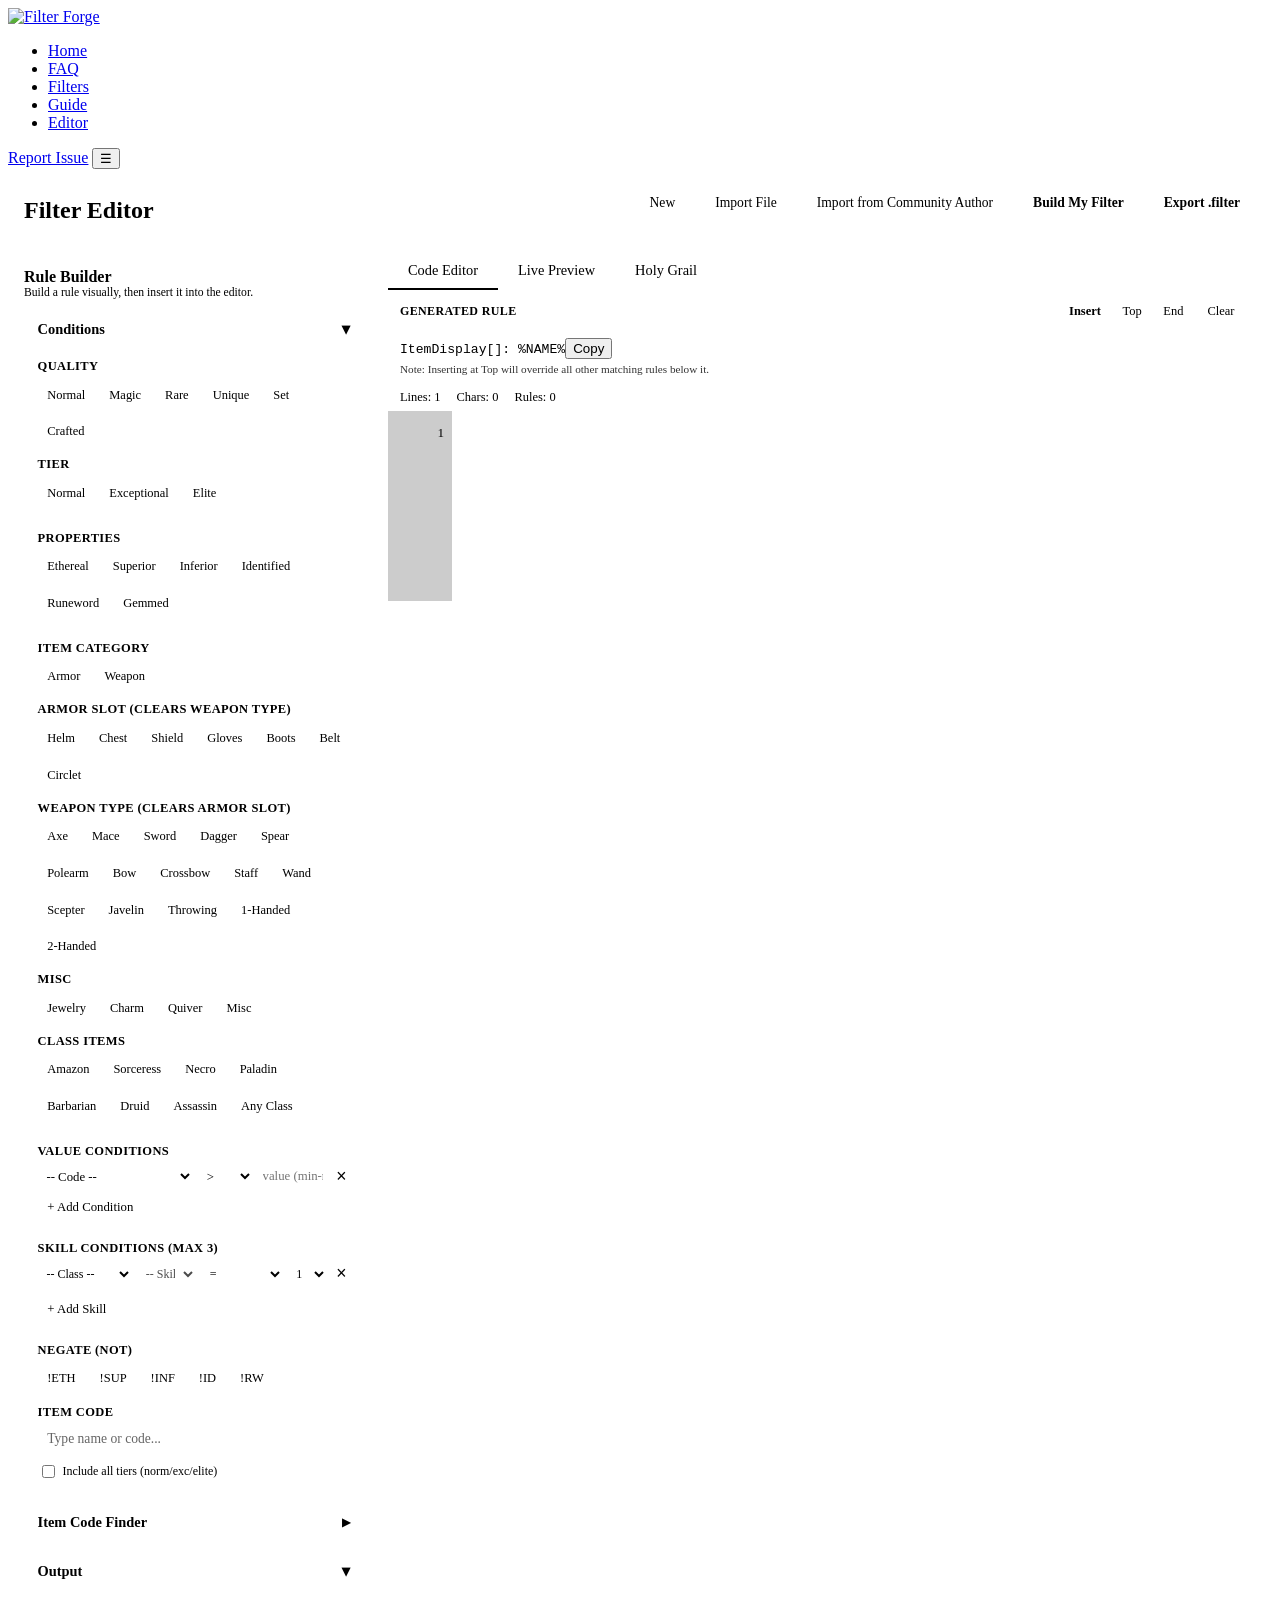
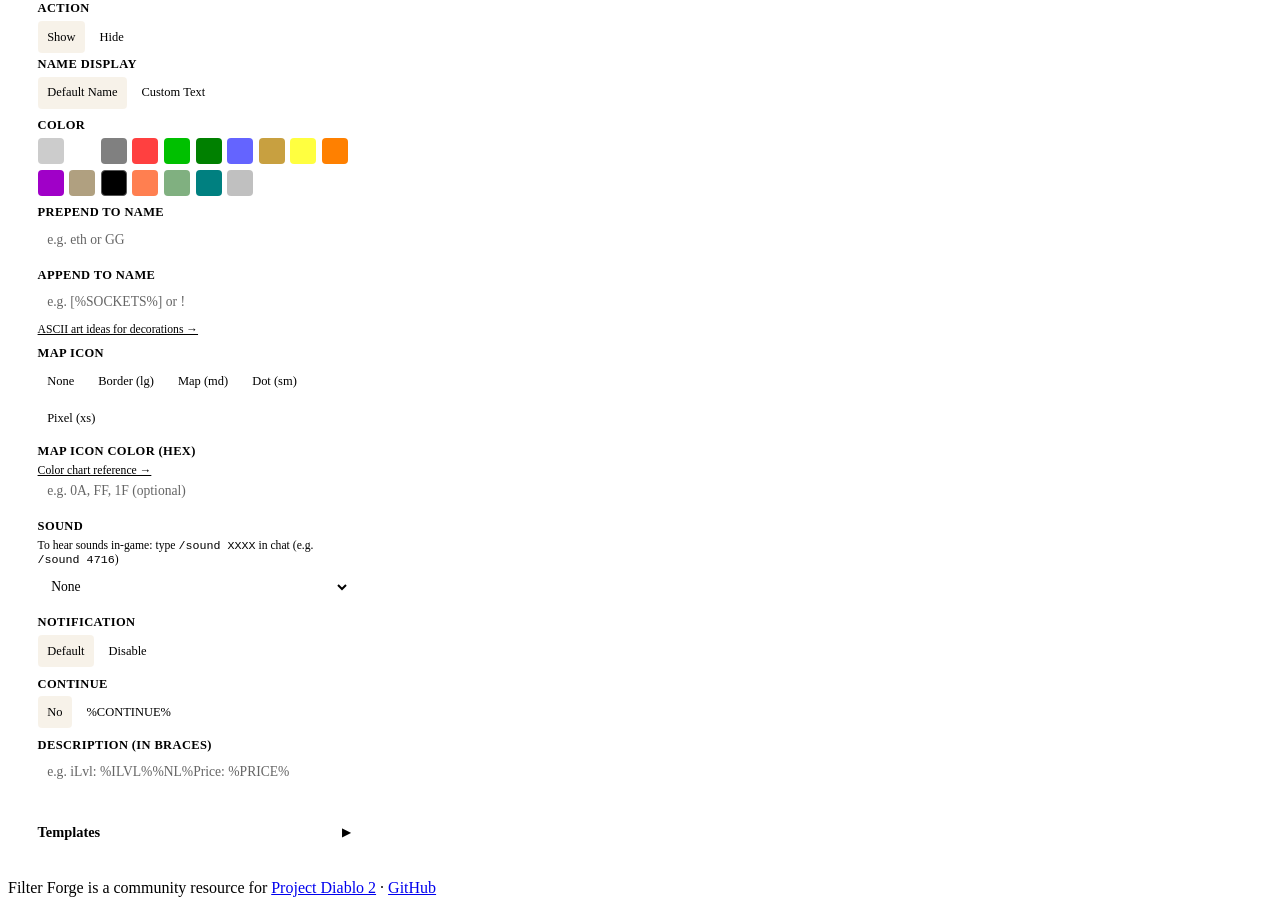
==== editor.html @ ace62c48 "docs: note that PoE sound names are intentional PD2 borrowed these sounds from PoE and the community" ====
<!DOCTYPE html>
<html lang="en">
<head>
  <meta charset="UTF-8">
  <!-- Google tag (gtag.js) -->
  <script async src="https://www.googletagmanager.com/gtag/js?id=G-MFHSCHGQ9Y"></script>
  <script>
    window.dataLayer = window.dataLayer || [];
    function gtag(){dataLayer.push(arguments);}
    gtag('js', new Date());
    gtag('config', 'G-MFHSCHGQ9Y');
  </script>
  <link rel="icon" href="favicon.ico" type="image/x-icon">
  <meta name="viewport" content="width=device-width, initial-scale=1.0">
  <title>Filter Editor — Filter Forge</title>
  <meta name="description" content="Create and edit Project Diablo 2 item filters with a visual rule builder, live preview, and code editor.">
  <meta property="og:title" content="Filter Editor — Filter Forge">
  <meta property="og:description" content="Build and customize PD2 loot filters with a visual editor.">
  <link rel="stylesheet" href="css/main.css">
  <link rel="stylesheet" href="css/editor.css">
</head>
<body>
  <nav class="nav">
    <a href="index.html" class="nav-logo"><img src="logo-nav.png" alt="Filter Forge" class="nav-logo-img"></a>
    <ul class="nav-links" id="nav-links">
      <li><a href="index.html">Home</a></li>
      <li><a href="faq.html">FAQ</a></li>
      <li><a href="filters.html">Filters</a></li>
      <li><a href="guide.html">Guide</a></li>
      <li><a href="editor.html" class="active">Editor</a></li>
    </ul>
    <a href="https://github.com/Maaaaaarrk/FilterForge/issues" target="_blank" rel="noopener" class="nav-issue-btn" title="Report an issue">Report Issue</a>
    <button class="nav-hamburger" aria-label="Toggle navigation" aria-controls="nav-links" aria-expanded="false">&#9776;</button>
  </nav>

  <main class="main-content">
    <div class="editor-container">

      <!-- Top toolbar -->
      <div class="editor-toolbar">
        <div class="toolbar-left">
          <h1>Filter Editor</h1>
        </div>
        <div class="toolbar-right">
          <button class="btn btn-secondary" id="btn-new" title="New filter">New</button>
          <button class="btn btn-secondary" id="btn-import" title="Import .filter or .txt file from disk">Import File</button>
          <button class="btn btn-secondary" id="btn-import-author" title="Import from a community filter author">Import from Community Author</button>
          <button class="btn btn-accent" id="btn-wizard" title="Answer questions to build a custom filter">Build My Filter</button>
          <button class="btn btn-primary" id="btn-export" title="Download as .filter file">Export .filter</button>
          <input type="file" id="file-import" accept=".filter,.txt" style="display:none">
        </div>
      </div>

      <!-- Import from Author modal -->
      <div class="modal-overlay" id="author-modal" style="display:none">
        <div class="modal" role="dialog" aria-modal="true" aria-labelledby="author-modal-title">
          <div class="modal-header">
            <h2 id="author-modal-title">Import from Community Author</h2>
            <button class="btn-icon modal-close" id="author-modal-close" aria-label="Close">&times;</button>
          </div>
          <div class="modal-body">
            <p class="text-muted mb-2">Select an author, then choose a .filter file from their repository.</p>

            <!-- Step 1: Author list -->
            <div id="author-step-1">
              <div class="author-list" id="author-list">
                <p class="text-muted text-center">Loading filter authors...</p>
              </div>
            </div>

            <!-- Step 2: File list -->
            <div id="author-step-2" style="display:none">
              <button class="btn btn-small mb-2" id="author-back">&larr; Back to authors</button>
              <h3 id="author-selected-name" class="mb-1"></h3>
              <div class="filter-file-list" id="filter-file-list">
                <p class="text-muted text-center">Loading .filter files...</p>
              </div>
            </div>

            <!-- Step 3: Loading/confirm -->
            <div id="author-step-3" style="display:none">
              <div class="text-center" style="padding:2rem 0">
                <p id="author-loading-msg">Downloading filter...</p>
                <p id="author-error-msg" style="display:none;color:#ff4040">Failed to download filter. Please try again.</p>
              </div>
            </div>
          </div>
        </div>
      </div>

      <!-- Build My Filter wizard modal -->
      <div class="modal-overlay" id="wizard-modal" style="display:none">
        <div class="modal modal-wide" role="dialog" aria-modal="true" aria-labelledby="wizard-modal-title">
          <div class="modal-header">
            <h2 id="wizard-modal-title">Build My Filter</h2>
            <button class="btn-icon modal-close" id="wizard-modal-close" aria-label="Close">&times;</button>
          </div>
          <div class="modal-body">
            <!-- Progress bar -->
            <div class="wizard-progress">
              <div class="wizard-progress-bar" id="wizard-progress-bar" style="width:0%"></div>
            </div>
            <div class="wizard-step-label" id="wizard-step-label">Step 1 of 10</div>

            <!-- Step 1: Class -->
            <div class="wizard-step" id="wiz-step-1">
              <h3>What class are you playing?</h3>
              <p class="text-muted">This adds class-specific items, weapons, and set pieces to your filter at higher strictness levels. <strong>You don't have to pick one</strong> — press Next to continue if you don't need class-specific enrichment. <strong>Select all that apply.</strong></p>
              <div class="wizard-options" data-wiz="class" data-multi="true">
                <button class="wizard-opt" data-value="amazon">Amazon</button>
                <button class="wizard-opt" data-value="sorceress">Sorceress</button>
                <button class="wizard-opt" data-value="necromancer">Necromancer</button>
                <button class="wizard-opt" data-value="paladin">Paladin</button>
                <button class="wizard-opt" data-value="barbarian">Barbarian</button>
                <button class="wizard-opt" data-value="druid">Druid</button>
                <button class="wizard-opt" data-value="assassin">Assassin</button>
              </div>
            </div>

            <!-- Step 2: Filter Strictness -->
            <div class="wizard-step" id="wiz-step-2" style="display:none">
              <h3>About Filter Levels</h3>
              <p class="text-muted">Your filter includes <strong>4 strictness levels</strong> you can switch between in-game using the filter level hotkey. No selection needed here — just press Next to continue.</p>
              <div class="mt-2 mb-2" style="line-height:1.7">
                <p><strong>Level 1 — Relaxed:</strong> Shows almost everything. Good for new characters and early leveling.</p>
                <p><strong>Level 2 — Normal:</strong> Hides low gold, junk white/magic items, scrolls, and keys. The default for most gameplay.</p>
                <p><strong>Level 3 — Strict:</strong> Hides exceptional whites, low-tier uniques/sets, and most rares. For experienced players farming specific content.</p>
                <p><strong>Level 4 — Very Strict:</strong> Only shows high-value items. Hides nearly all non-elite gear. For endgame map farming.</p>
                <p class="text-muted mt-1"><em>Note: All runes are always shown regardless of filter level.</em></p>
              </div>
            </div>

            <!-- Step 3: Notifications -->
            <div class="wizard-step" id="wiz-step-3" style="display:none">
              <h3>How do you want to be notified about drops?</h3>
              <p class="text-muted">Choose a notification level. Higher levels add more visual indicators for valuable items.</p>
              <div class="wizard-options" data-wiz="notifications" data-multi="false">
                <button class="wizard-opt" data-value="none">
                  <strong>None</strong>
                  <span>No map icons, no sounds — items just show on the ground with text only</span>
                </button>
                <button class="wizard-opt" data-value="minimal">
                  <strong>Minimal</strong>
                  <span>Small minimap dots (minimap dots) on valuable items — no sounds</span>
                </button>
                <button class="wizard-opt" data-value="standard">
                  <strong>Standard</strong>
                  <span>Map icons (minimap icons) on good drops + dots on lesser items — no sounds</span>
                </button>
                <button class="wizard-opt" data-value="full">
                  <strong>Full</strong>
                  <span>All notifications — map icons + drop sounds on important items. Includes minimap dots on lesser items.</span>
                </button>
                <button class="wizard-opt" data-value="max">
                  <strong>Maximum</strong>
                  <span>Large bordered minimap icons (large minimap borders) + sounds on top drops, map icons on mid drops, dots on everything else</span>
                </button>
              </div>
            </div>

            <!-- Step 4: Color Profile -->
            <div class="wizard-step" id="wiz-step-4" style="display:none">
              <h3>Choose a color theme</h3>
              <p class="text-muted">Sets the color palette used for runes, item highlights, and decorations.</p>
              <div class="wizard-options" data-wiz="colorprofile" data-multi="false">
                <button class="wizard-opt" data-value="default">
                  <strong>Default (Gold &amp; Orange)</strong>
                  <span>Classic PD2 style — most community filters use this</span>
                  <span class="wiz-color-example"><span style="color:#ff8000">&gt;&gt;&gt; Ber Rune &lt;&lt;&lt;</span> &nbsp; <span style="color:#ff8000">&gt;&gt; Ist Rune &lt;&lt;</span> &nbsp; <span style="color:#008000">Lem</span></span>
                </button>
                <button class="wizard-opt" data-value="fire">
                  <strong>Fire</strong>
                  <span>Hot tones — red highs, orange mids</span>
                  <span class="wiz-color-example"><span style="color:#ff4040">&gt;&gt;&gt; Ber Rune &lt;&lt;&lt;</span> &nbsp; <span style="color:#ff8000">&gt;&gt; Ist Rune &lt;&lt;</span> &nbsp; <span style="color:#ff8000">Lem</span></span>
                </button>
                <button class="wizard-opt" data-value="water">
                  <strong>Water</strong>
                  <span>Cool tones — purple highs, blue mids</span>
                  <span class="wiz-color-example"><span style="color:#a000c8">&gt;&gt;&gt; Ber Rune &lt;&lt;&lt;</span> &nbsp; <span style="color:#6464ff">&gt;&gt; Ist Rune &lt;&lt;</span> &nbsp; <span style="color:#008080">Lem</span></span>
                </button>
                <button class="wizard-opt" data-value="earth">
                  <strong>Earth</strong>
                  <span>Natural tones — dark green highs, tan mids</span>
                  <span class="wiz-color-example"><span style="color:#008000">&gt;&gt;&gt; Ber Rune &lt;&lt;&lt;</span> &nbsp; <span style="color:#b0a080">&gt;&gt; Ist Rune &lt;&lt;</span> &nbsp; <span style="color:#b0a080">Lem</span></span>
                </button>
                <button class="wizard-opt" data-value="rainbow">
                  <strong>Rainbow</strong>
                  <span>Each decoration character gets a different color</span>
                  <span class="wiz-color-example"><span style="color:#ff4040">&gt;</span><span style="color:#ff8000">&gt;</span><span style="color:#ffff40">&gt;</span> <span style="color:#ff8000">Ber Rune</span> <span style="color:#6464ff">&lt;</span><span style="color:#a000c8">&lt;</span><span style="color:#ff4040">&lt;</span></span>
                </button>
                <button class="wizard-opt" data-value="clean">
                  <strong>Clean (No Extra Colors)</strong>
                  <span>Minimal color overrides — similar to default with uniform rune colors</span>
                  <span class="wiz-color-example"><span style="color:#ff8000">&gt;&gt;&gt; Ber Rune &lt;&lt;&lt;</span> &nbsp; <span style="color:#ff8000">&gt;&gt; Ist Rune &lt;&lt;</span> &nbsp; <span style="color:#ff8000">Lem</span></span>
                </button>
              </div>
            </div>

            <!-- Step 5: Decoration Style -->
            <div class="wizard-step" id="wiz-step-5" style="display:none">
              <h3>Decoration style for valuable items</h3>
              <p class="text-muted">How should high-value items be decorated on the ground?</p>
              <div class="wizard-options" data-wiz="decoration" data-multi="false">
                <button class="wizard-opt" data-value="arrows">
                  <strong>Arrows</strong>
                  <span>&gt;&gt;&gt; High Rune &lt;&lt;&lt;  and  &gt;&gt; Mid Rune &lt;&lt;</span>
                </button>
                <button class="wizard-opt" data-value="stars">
                  <strong>Stars</strong>
                  <span>***** High Rune *****  and  *** Mid Rune ***</span>
                </button>
                <button class="wizard-opt" data-value="diamonds">
                  <strong>Diamonds</strong>
                  <span>&lt;&gt; &lt;&gt; &lt;&gt; High Rune &lt;&gt; &lt;&gt; &lt;&gt;  and  &lt;&gt; &lt;&gt; Mid Rune &lt;&gt; &lt;&gt;</span>
                </button>
                <button class="wizard-opt" data-value="pipes">
                  <strong>Pipes</strong>
                  <span>||| High Rune |||  and  || Mid Rune ||</span>
                </button>
                <button class="wizard-opt" data-value="exclaim">
                  <strong>Exclaim</strong>
                  <span>!!! High Rune !!!  and  !! Mid Rune !!</span>
                </button>
                <button class="wizard-opt" data-value="circles">
                  <strong>Circles</strong>
                  <span>oOoOo High Rune oOoOo  and  oOo Mid Rune oOo</span>
                </button>
                <button class="wizard-opt" data-value="dots">
                  <strong>Dots</strong>
                  <span>..... High Rune .....  and  ... Mid Rune ...</span>
                </button>
                <button class="wizard-opt" data-value="crosses">
                  <strong>Crosses</strong>
                  <span>xXxXx High Rune xXxXx  and  xXx Mid Rune xXx</span>
                </button>
                <button class="wizard-opt" data-value="middot">
                  <strong>Middle Dots</strong>
                  <span>&middot;&middot;&middot;&middot;&middot; High Rune &middot;&middot;&middot;&middot;&middot;  and  &middot;&middot;&middot; Mid Rune &middot;&middot;&middot;</span>
                </button>
                <button class="wizard-opt" data-value="none">
                  <strong>None</strong>
                  <span>No decorations — just the item name with colors</span>
                </button>
              </div>
            </div>

            <!-- Step 6: Display extras -->
            <div class="wizard-step" id="wiz-step-6" style="display:none">
              <h3>What extra info should items show?</h3>
              <p class="text-muted">Additional details appended to item names or shown in descriptions. <strong>Select all that apply.</strong></p>
              <div class="wizard-options" data-wiz="extras" data-multi="true">
                <button class="wizard-opt" data-value="sockets">
                  <strong>Socket Count</strong>
                  <span>Show [4] next to socketable items</span>
                </button>
                <button class="wizard-opt" data-value="ilvl">
                  <strong>Item Level</strong>
                  <span>Show iLvl in item descriptions</span>
                </button>
                <button class="wizard-opt" data-value="price">
                  <strong>Vendor Price</strong>
                  <span>Show gold sell value in descriptions</span>
                </button>
                <button class="wizard-opt" data-value="crafting">
                  <strong>Crafting Info</strong>
                  <span>Show crafted ALVL on magic items</span>
                </button>
                <button class="wizard-opt" data-value="eth">
                  <strong>Ethereal Tag</strong>
                  <span>Show [ETH] on ethereal items</span>
                </button>
                <button class="wizard-opt" data-value="shortnames">
                  <strong>Class Item Short Names</strong>
                  <span>Rename unid class items on ground (e.g. "Nec Head", "Sorc Orb") at strict levels</span>
                </button>
                <button class="wizard-opt" data-value="charmshort">
                  <strong>Charm Short Names</strong>
                  <span>Show charms as GC, LC, SC instead of Grand Charm, Large Charm, Small Charm</span>
                </button>
                <button class="wizard-opt" data-value="uniquenames">
                  <strong>Reveal Unique Names</strong>
                  <span>Show what unidentified uniques and sets identify as (e.g. Diadem &rarr; "Griffon's Eye")</span>
                </button>
                <button class="wizard-opt" data-value="staffmods">
                  <strong>Show Staffmods</strong>
                  <span>Display skill names on white items (e.g. "+3 Tornado", "+3 BO"). At strict levels, only top skills shown.</span>
                </button>
                <button class="wizard-opt" data-value="wpnspeed">
                  <strong>Weapon Base Speed</strong>
                  <span>Show base speed and range in weapon descriptions (e.g. "Base Speed: -10 || Range: +3") (excludes wands and orbs)</span>
                </button>
              </div>
            </div>

            <!-- Step 7: Runeword bases -->
            <div class="wizard-step" id="wiz-step-7" style="display:none">
              <h3>Highlight runeword bases?</h3>
              <p class="text-muted">Runeword bases are non-magic items with the right socket count for popular runewords.</p>
              <div class="wizard-options" data-wiz="rwbases" data-multi="false">
                <button class="wizard-opt" data-value="all">
                  <strong>Yes — Show All Good Bases</strong>
                  <span>Highlight elite bases with useful socket counts (4os armor, 5os weapons, etc.)</span>
                </button>
                <button class="wizard-opt" data-value="eth">
                  <strong>Ethereal Bases Only</strong>
                  <span>Only highlight bases that are also ethereal (best for mercs/Fortitude)</span>
                </button>
                <button class="wizard-opt" data-value="none">
                  <strong>No — Skip This</strong>
                  <span>Don't add special runeword base highlighting</span>
                </button>
              </div>
            </div>

            <!-- Step 8: Gold & Potions -->
            <div class="wizard-step" id="wiz-step-8" style="display:none">
              <h3>What about gold, potions, and consumables?</h3>
              <p class="text-muted">These settings control clutter from common drops. <strong>Select all that apply.</strong></p>
              <div class="wizard-options" data-wiz="consumables" data-multi="true">
                <button class="wizard-opt" data-value="hidegold">
                  <strong>Hide Low Gold</strong>
                  <span>Hide gold piles under a threshold based on strictness</span>
                </button>
                <button class="wizard-opt" data-value="hidekeys">
                  <strong>Hide Keys</strong>
                  <span>Keys are cheap — hide them to reduce clutter</span>
                </button>
                <button class="wizard-opt" data-value="hidescrolls">
                  <strong>Hide TP/ID Scrolls</strong>
                  <span>You can buy these from vendors</span>
                </button>
                <button class="wizard-opt" data-value="hidepots">
                  <strong>Hide Small Potions</strong>
                  <span>Hide minor/light healing and mana potions</span>
                </button>
                <button class="wizard-opt" data-value="hideallhp">
                  <strong>Hide ALL Health Potions</strong>
                  <span>Hide all HP potions including Super Healing — only show rejuvs</span>
                </button>
                <button class="wizard-opt" data-value="hideallmp">
                  <strong>Hide ALL Mana Potions</strong>
                  <span>Hide all MP potions including Super Mana — only show rejuvs</span>
                </button>
              </div>
            </div>

            <!-- Step 9: Tooltips & Recipes -->
            <div class="wizard-step" id="wiz-step-9" style="display:none">
              <h3>Item tooltips and recipes?</h3>
              <p class="text-muted">Add useful info to item descriptions when you hover over them. <strong>Select all that apply.</strong></p>
              <div class="wizard-options" data-wiz="tooltips" data-multi="true">
                <button class="wizard-opt" data-value="socketrecipe">
                  <strong>Socket Cube Recipes</strong>
                  <span>Show how to add sockets via cube (Ral+Thul+gem) on unsocketed bases</span>
                </button>
                <button class="wizard-opt" data-value="sellvalue">
                  <strong>Sell Value Highlight</strong>
                  <span>Mark items worth selling to vendors with a $ tag (35k+ gold)</span>
                </button>
                <button class="wizard-opt" data-value="upgraderecipe">
                  <strong>Upgrade Recipes</strong>
                  <span>Show cube upgrade recipes on identified uniques, sets, and rares</span>
                </button>
                <button class="wizard-opt" data-value="imbue">
                  <strong>Imbue / Slam Suggestions</strong>
                  <span>Suggest imbuing or slamming good ethereal white bases</span>
                </button>
              </div>
            </div>

            <!-- Step 10: Confirm -->
            <div class="wizard-step" id="wiz-step-10" style="display:none">
              <h3>Ready to build your filter!</h3>
              <p class="text-muted">Here's a summary of your choices:</p>
              <div class="wizard-summary" id="wizard-summary"></div>
              <p class="text-muted mt-2">Click <strong>Build Filter</strong> to generate your custom filter and load it into the editor.</p>
            </div>

            <!-- Navigation -->
            <div class="wizard-nav">
              <button class="btn btn-secondary" id="wiz-prev" style="visibility:hidden">&larr; Back</button>
              <button class="btn btn-primary" id="wiz-next">Next &rarr;</button>
            </div>
          </div>
        </div>
      </div>

      <!-- Main editor layout: sidebar + code + preview -->
      <div class="editor-layout">

        <!-- Left: Rule Builder panel -->
        <aside class="editor-sidebar" id="editor-sidebar" aria-label="Rule Builder">
          <div class="sidebar-section">
            <h3>Rule Builder</h3>
            <p class="text-muted builder-hint" style="margin-bottom:0.75rem;">Build a rule visually, then insert it into the editor.</p>

            <!-- Conditions -->
            <div class="builder-group">
              <div class="builder-group-header" data-toggle="conditions-panel">
                <span>Conditions</span>
                <span class="chevron" aria-hidden="true">&#9654;</span>
              </div>
              <div class="builder-panel" id="conditions-panel">

                <label class="builder-label">Quality</label>
                <div class="chip-group" data-field="quality">
                  <button class="chip" data-value="NMAG">Normal</button>
                  <button class="chip" data-value="MAG">Magic</button>
                  <button class="chip" data-value="RARE">Rare</button>
                  <button class="chip" data-value="UNI">Unique</button>
                  <button class="chip" data-value="SET">Set</button>
                  <button class="chip" data-value="CRAFT">Crafted</button>
                </div>

                <label class="builder-label">Tier</label>
                <div class="chip-group" data-field="tier" data-multi="true">
                  <button class="chip" data-value="NORM">Normal</button>
                  <button class="chip" data-value="EXC">Exceptional</button>
                  <button class="chip" data-value="ELT">Elite</button>
                </div>

                <hr class="builder-divider">
                <label class="builder-label">Properties</label>
                <div class="chip-group" data-field="properties" data-multi="true">
                  <button class="chip" data-value="ETH">Ethereal</button>
                  <button class="chip" data-value="SUP">Superior</button>
                  <button class="chip" data-value="INF">Inferior</button>
                  <button class="chip" data-value="ID">Identified</button>
                  <button class="chip" data-value="RW">Runeword</button>
                  <button class="chip" data-value="GEMMED">Gemmed</button>
                </div>

                <hr class="builder-divider">
                <label class="builder-label">Item Category</label>
                <div class="chip-group" data-field="itemcat" data-multi="true">
                  <button class="chip" data-value="ARMOR">Armor</button>
                  <button class="chip" data-value="WEAPON">Weapon</button>
                </div>

                <label class="builder-label">Armor Slot<span class="text-muted"> (clears weapon type)</span></label>
                <div class="chip-group" data-field="equipment">
                  <button class="chip" data-value="HELM">Helm</button>
                  <button class="chip" data-value="CHEST">Chest</button>
                  <button class="chip" data-value="SHIELD">Shield</button>
                  <button class="chip" data-value="GLOVES">Gloves</button>
                  <button class="chip" data-value="BOOTS">Boots</button>
                  <button class="chip" data-value="BELT">Belt</button>
                  <button class="chip" data-value="CIRC">Circlet</button>
                </div>

                <label class="builder-label">Weapon Type<span class="text-muted"> (clears armor slot)</span></label>
                <div class="chip-group" data-field="weapons">
                  <button class="chip" data-value="AXE">Axe</button>
                  <button class="chip" data-value="MACE">Mace</button>
                  <button class="chip" data-value="SWORD">Sword</button>
                  <button class="chip" data-value="DAGGER">Dagger</button>
                  <button class="chip" data-value="SPEAR">Spear</button>
                  <button class="chip" data-value="POLEARM">Polearm</button>
                  <button class="chip" data-value="BOW">Bow</button>
                  <button class="chip" data-value="XBOW">Crossbow</button>
                  <button class="chip" data-value="STAFF">Staff</button>
                  <button class="chip" data-value="WAND">Wand</button>
                  <button class="chip" data-value="SCEPTER">Scepter</button>
                  <button class="chip" data-value="JAV">Javelin</button>
                  <button class="chip" data-value="THROWING">Throwing</button>
                  <button class="chip" data-value="1H">1-Handed</button>
                  <button class="chip" data-value="2H">2-Handed</button>
                </div>

                <label class="builder-label">Misc</label>
                <div class="chip-group" data-field="misc">
                  <button class="chip" data-value="JEWELRY">Jewelry</button>
                  <button class="chip" data-value="CHARM">Charm</button>
                  <button class="chip" data-value="QUIVER">Quiver</button>
                  <button class="chip" data-value="MISC">Misc</button>
                </div>

                <label class="builder-label">Class Items</label>
                <div class="chip-group" data-field="classitems">
                  <button class="chip" data-value="ZON">Amazon</button>
                  <button class="chip" data-value="SOR">Sorceress</button>
                  <button class="chip" data-value="NEC">Necro</button>
                  <button class="chip" data-value="DIN">Paladin</button>
                  <button class="chip" data-value="BAR">Barbarian</button>
                  <button class="chip" data-value="DRU">Druid</button>
                  <button class="chip" data-value="SIN">Assassin</button>
                  <button class="chip" data-value="CLASS">Any Class</button>
                </div>

                <hr class="builder-divider">
                <label class="builder-label">Value Conditions</label>
                <div class="value-conditions" id="value-conditions">
                  <div class="value-row">
                    <select class="value-code" aria-label="Value code">
                      <option value="">-- Code --</option>
                      <optgroup label="Common">
                        <option value="SOCKETS">SOCKETS</option>
                        <option value="DEF">DEF</option>
                        <option value="ED">ED</option>
                        <option value="ILVL">ILVL</option>
                        <option value="CLVL">CLVL</option>
                        <option value="RUNE">RUNE</option>
                        <option value="GOLD">GOLD</option>
                        <option value="PRICE">PRICE</option>
                      </optgroup>
                      <optgroup label="Resistances">
                        <option value="FRES">Fire Res</option>
                        <option value="CRES">Cold Res</option>
                        <option value="LRES">Light Res</option>
                        <option value="PRES">Poison Res</option>
                        <option value="RES">All Res</option>
                      </optgroup>
                      <optgroup label="Stats">
                        <option value="STR">STR</option>
                        <option value="DEX">DEX</option>
                        <option value="LIFE">LIFE</option>
                        <option value="MANA">MANA</option>
                        <option value="FCR">FCR</option>
                        <option value="IAS">IAS</option>
                        <option value="FHR">FHR</option>
                        <option value="FRW">FRW</option>
                        <option value="MFIND">MF</option>
                      </optgroup>
                      <optgroup label="Info">
                        <option value="ALVL">ALVL</option>
                        <option value="QLVL">QLVL</option>
                        <option value="LVLREQ">Lvl Req</option>
                        <option value="MAXSOCKETS">Max Sockets</option>
                        <option value="GEMLEVEL">Gem Level</option>
                        <option value="FILTLVL">Filter Level</option>
                        <option value="DIFF">Difficulty</option>
                        <option value="MAPID">Map ID</option>
                        <option value="MAPTIER">Map Tier</option>
                      </optgroup>
                      <optgroup label="Skills">
                        <option value="ALLSK">All Skills</option>
                      </optgroup>
                    </select>
                    <select class="value-op" aria-label="Comparison operator">
                      <option value=">">&gt;</option>
                      <option value="<">&lt;</option>
                      <option value="=">=</option>
                      <option value="~">~ (between)</option>
                    </select>
                    <input type="text" class="value-val" placeholder="value (min-max for ~)" size="6" aria-label="Condition value">
                    <button class="btn-icon btn-remove-value" title="Remove" aria-label="Remove condition">&times;</button>
                  </div>
                </div>
                <button class="btn btn-small btn-add-value" id="btn-add-value">+ Add Condition</button>

                <hr class="builder-divider">
                <label class="builder-label">Skill Conditions (max 3)</label>
                <div class="skill-conditions" id="skill-conditions">
                  <div class="skill-row">
                    <select class="skill-class" aria-label="Skill class">
                      <option value="">-- Class --</option>
                      <option value="amazon">Amazon</option>
                      <option value="sorceress">Sorceress</option>
                      <option value="necromancer">Necromancer</option>
                      <option value="paladin">Paladin</option>
                      <option value="barbarian">Barbarian</option>
                      <option value="druid">Druid</option>
                      <option value="assassin">Assassin</option>
                    </select>
                    <select class="skill-name" aria-label="Skill name" disabled>
                      <option value="">-- Skill --</option>
                    </select>
                    <select class="skill-op" aria-label="Skill operator">
                      <option value="=">=</option>
                      <option value=">">&gt; (at least)</option>
                      <option value="<">&lt;</option>
                    </select>
                    <select class="skill-level" aria-label="Skill level">
                      <option value="1">1</option>
                      <option value="2">2</option>
                      <option value="3">3</option>
                    </select>
                    <button class="btn-icon btn-remove-skill" title="Remove" aria-label="Remove skill">&times;</button>
                  </div>
                </div>
                <button class="btn btn-small btn-add-skill" id="btn-add-skill">+ Add Skill</button>

                <hr class="builder-divider">
                <label class="builder-label">Negate (NOT)</label>
                <div class="chip-group" data-field="negate" data-multi="true">
                  <button class="chip" data-value="!ETH">!ETH</button>
                  <button class="chip" data-value="!SUP">!SUP</button>
                  <button class="chip" data-value="!INF">!INF</button>
                  <button class="chip" data-value="!ID">!ID</button>
                  <button class="chip" data-value="!RW">!RW</button>
                </div>

                <label class="builder-label" for="item-code-input">Item Code</label>
                <div class="itemcode-input-wrap">
                  <input type="text" class="builder-input" id="item-code-input" placeholder="Type name or code..." maxlength="20" autocomplete="off">
                  <div class="itemcode-dropdown" id="itemcode-dropdown"></div>
                </div>
                <label class="builder-checkbox" for="item-code-alltiers">
                  <input type="checkbox" id="item-code-alltiers"> Include all tiers (norm/exc/elite)
                </label>
              </div>
            </div>

            <!-- Item Code Finder -->
            <div class="builder-group">
              <div class="builder-group-header" data-toggle="itemcode-panel">
                <span>Item Code Finder</span>
                <span class="chevron" aria-hidden="true">&#9654;</span>
              </div>
              <div class="builder-panel" id="itemcode-panel">
                <input type="text" class="builder-input" id="itemcode-search" placeholder="Search by name or code..." aria-label="Search item codes">
                <div class="itemcode-tabs">
                  <button class="itemcode-tab active" data-cat="runes">Runes</button>
                  <button class="itemcode-tab" data-cat="pd2">PD2</button>
                  <button class="itemcode-tab" data-cat="norm">Norm</button>
                  <button class="itemcode-tab" data-cat="exc">Excep</button>
                  <button class="itemcode-tab" data-cat="elt">Elite</button>
                  <button class="itemcode-tab" data-cat="uni">Unique</button>
                  <button class="itemcode-tab" data-cat="set">Set</button>
                  <button class="itemcode-tab" data-cat="classitems">Class Items</button>
                  <button class="itemcode-tab" data-cat="misc">Misc</button>
                </div>
                <div class="itemcode-list" id="itemcode-list"></div>
              </div>
            </div>

            <!-- Output -->
            <div class="builder-group">
              <div class="builder-group-header" data-toggle="output-panel">
                <span>Output</span>
                <span class="chevron" aria-hidden="true">&#9654;</span>
              </div>
              <div class="builder-panel" id="output-panel">

                <label class="builder-label">Action</label>
                <div class="chip-group" data-field="action">
                  <button class="chip active" data-value="show">Show</button>
                  <button class="chip" data-value="hide">Hide</button>
                </div>

                <div id="output-options">
                  <label class="builder-label">Name Display</label>
                  <div class="chip-group" data-field="nameDisplay">
                    <button class="chip active" data-value="%NAME%">Default Name</button>
                    <button class="chip" data-value="custom">Custom Text</button>
                  </div>
                  <input type="text" class="builder-input" id="custom-name-input" placeholder="Custom item text" style="display:none" aria-label="Custom item text">

                  <label class="builder-label">Color</label>
                  <div class="color-grid" data-field="color">
                    <button class="color-chip" data-value="" title="Default" aria-label="Default" style="background:#ccc;"></button>
                    <button class="color-chip" data-value="%WHITE%" title="White" aria-label="White" style="background:#fff;"></button>
                    <button class="color-chip" data-value="%GRAY%" title="Gray" aria-label="Gray" style="background:#808080;"></button>
                    <button class="color-chip" data-value="%RED%" title="Red" aria-label="Red" style="background:#ff4040;"></button>
                    <button class="color-chip" data-value="%GREEN%" title="Green" aria-label="Green" style="background:#00c000;"></button>
                    <button class="color-chip" data-value="%DARK_GREEN%" title="Dark Green" aria-label="Dark Green" style="background:#008000;"></button>
                    <button class="color-chip" data-value="%BLUE%" title="Blue" aria-label="Blue" style="background:#6464ff;"></button>
                    <button class="color-chip" data-value="%GOLD%" title="Gold" aria-label="Gold" style="background:#c8a040;"></button>
                    <button class="color-chip" data-value="%YELLOW%" title="Yellow" aria-label="Yellow" style="background:#ffff40;"></button>
                    <button class="color-chip" data-value="%ORANGE%" title="Orange" aria-label="Orange" style="background:#ff8000;"></button>
                    <button class="color-chip" data-value="%PURPLE%" title="Purple" aria-label="Purple" style="background:#a000c8;"></button>
                    <button class="color-chip" data-value="%TAN%" title="Tan" aria-label="Tan" style="background:#b0a080;"></button>
                    <button class="color-chip" data-value="%BLACK%" title="Black" aria-label="Black" style="background:#000; border:1px solid #555;"></button>
                    <button class="color-chip" data-value="%CORAL%" title="Coral (HD)" aria-label="Coral" style="background:#ff7f50;"></button>
                    <button class="color-chip" data-value="%SAGE%" title="Sage (HD)" aria-label="Sage" style="background:#80b080;"></button>
                    <button class="color-chip" data-value="%TEAL%" title="Teal (HD)" aria-label="Teal" style="background:#008080;"></button>
                    <button class="color-chip" data-value="%LIGHT_GRAY%" title="Light Gray (HD)" aria-label="Light Gray" style="background:#c0c0c0;"></button>
                  </div>

                  <label class="builder-label" for="prepend-text">Prepend to Name</label>
                  <input type="text" class="builder-input" id="prepend-text" placeholder="e.g. eth or GG">

                  <label class="builder-label" for="append-text">Append to Name</label>
                  <input type="text" class="builder-input" id="append-text" placeholder="e.g. [%SOCKETS%] or !">
                  <a href="https://www.asciiart.eu/ascii-dividers/gallery" target="_blank" rel="noopener" class="builder-hint-link" style="margin-top:0.2rem;">ASCII art ideas for decorations &rarr;</a>

                  <label class="builder-label">Map Icon</label>
                  <div class="chip-group" data-field="mapIcon">
                    <button class="chip" data-value="">None</button>
                    <button class="chip" data-value="%BORDER%">Border (lg)</button>
                    <button class="chip" data-value="%MAP%">Map (md)</button>
                    <button class="chip" data-value="%DOT%">Dot (sm)</button>
                    <button class="chip" data-value="%PX%">Pixel (xs)</button>
                  </div>

                  <label class="builder-label" for="map-icon-color">Map Icon Color (hex)</label>
                  <a href="https://wiki.projectdiablo2.com/wiki/File:MapNotificationColors.png" target="_blank" rel="noopener" class="builder-hint-link">Color chart reference &rarr;</a>
                  <input type="text" class="builder-input" id="map-icon-color" placeholder="e.g. 0A, FF, 1F (optional)" maxlength="2">

                  <label class="builder-label" for="sound-select">Sound</label>
                  <p class="text-muted builder-hint">To hear sounds in-game: type <code>/sound XXXX</code> in chat (e.g. <code>/sound 4716</code>)</p>
                  <!-- Sound labels use PoE currency names intentionally — PD2 borrowed these sounds from PoE and the community recognizes them by these names -->
                  <select class="builder-select" id="sound-select">
                    <option value="">None</option>
                    <option value="4714">4714 — Exalted Orb</option>
                    <option value="4715">4715 — Divine Orb</option>
                    <option value="4716">4716 — Mirror of Kalandra</option>
                    <option value="4717">4717 — General</option>
                    <option value="4718">4718 — Regal Orb</option>
                    <option value="4719">4719 — Chaos Orb</option>
                    <option value="4720">4720 — Fusing</option>
                    <option value="4721">4721 — Alchemy Orb</option>
                    <option value="4722">4722 — Vaal Orb</option>
                    <option value="4723">4723 — Blessed Orb</option>
                    <option value="4724">4724</option>
                    <option value="4725">4725</option>
                    <option value="4726">4726</option>
                    <option value="4727">4727</option>
                    <option value="4728">4728</option>
                    <option value="4729">4729</option>
                  </select>

                  <label class="builder-label">Notification</label>
                  <div class="chip-group" data-field="notify">
                    <button class="chip active" data-value="" title="Use PD2's built-in notification behavior">Default</button>
                    <button class="chip" data-value="%NOTIFY-DEAD%" title="Suppress built-in notifications for this rule">Disable</button>
                  </div>

                  <label class="builder-label">Continue</label>
                  <div class="chip-group" data-field="continue">
                    <button class="chip active" data-value="">No</button>
                    <button class="chip" data-value="%CONTINUE%">%CONTINUE%</button>
                  </div>

                  <label class="builder-label" for="description-input">Description (in braces)</label>
                  <input type="text" class="builder-input" id="description-input" placeholder="e.g. iLvl: %ILVL%%NL%Price: %PRICE%">
                </div>
              </div>
            </div>

            <!-- Templates -->
            <div class="builder-group">
              <div class="builder-group-header" data-toggle="templates-panel">
                <span>Templates</span>
                <span class="chevron" aria-hidden="true">&#9654;</span>
              </div>
              <div class="builder-panel" id="templates-panel">
                <button class="template-btn" data-template="starter">Starter Filter</button>
                <button class="template-btn" data-template="endgame">Endgame Strict</button>
                <button class="template-btn" data-template="runes">Rune Highlights</button>
                <button class="template-btn" data-template="crafting">Crafting Bases</button>
                <button class="template-btn" data-template="mapping">Mapping Filter</button>
              </div>
            </div>
          </div>
        </aside>

        <!-- Center: Code Editor -->
        <div class="editor-main">
          <div class="editor-tabs">
            <button class="editor-tab active" data-tab="code">Code Editor</button>
            <button class="editor-tab" data-tab="preview">Live Preview</button>
            <button class="editor-tab" data-tab="grail">Holy Grail</button>
          </div>

          <!-- Generated Rule (from Rule Builder) -->
          <div class="generated-rule-bar" id="generated-panel">
            <div class="generated-rule-header">
              <span class="generated-rule-label">Generated Rule</span>
              <div class="builder-actions">
                <div class="insert-group">
                  <button class="btn btn-primary" id="btn-insert-rule" title="Insert at cursor position">Insert</button>
                  <button class="btn btn-secondary btn-small" id="btn-insert-top" title="Insert at line 1 — overrides all rules below">Top</button>
                  <button class="btn btn-secondary btn-small" id="btn-insert-end" title="Insert at the end of the filter">End</button>
                </div>
                <button class="btn btn-secondary" id="btn-clear-builder">Clear</button>
              </div>
            </div>
            <pre class="generated-rule"><code id="generated-code" class="empty-state">Use the Rule Builder to generate a rule</code></pre>
            <p class="generated-rule-warning">Note: Inserting at Top will override all other matching rules below it.</p>
          </div>

          <!-- Code editor -->
          <div class="editor-pane" id="pane-code">
            <div class="editor-meta">
              <span class="line-count" id="line-count">Lines: 0</span>
              <span class="char-count" id="char-count">Chars: 0</span>
              <span class="rule-count" id="rule-count">Rules: 0</span>
            </div>
            <div class="code-editor-wrap">
              <div class="line-numbers" id="line-numbers"></div>
              <div class="code-editor-container">
                <div class="code-highlight" id="code-highlight" aria-hidden="true"></div>
                <textarea class="code-editor" id="code-editor" aria-label="Filter code editor" spellcheck="false" autocomplete="off" autocorrect="off" autocapitalize="off"
                placeholder="// Start typing your filter rules here, or use the Rule Builder on the left.
//
// Example:
// ItemDisplay[UNI]: %PURPLE%%NAME%%MAP%
// ItemDisplay[RUNE>19]: %GOLD%%RUNENAME% Rune%BORDER%
// ItemDisplay[NMAG NORM CLVL>30]:
// ItemDisplay[]: %NAME%"></textarea>
              </div>
            </div>
          </div>

          <!-- Preview pane -->
          <div class="editor-pane" id="pane-preview" style="display:none">
            <div class="preview-header">
              <p class="text-muted">Preview shows how your rules will display items on the ground. All magic, rare, unique, and set items are unidentified (!ID). Select an item and adjust the filter level to test. For a more advanced preview, try <a href="https://equa1itype4ce.github.io/filterbird/index.html?v=PD2&amp;fromweb=true" target="_blank" rel="noopener" >FilterBird &rarr;</a></p>
            </div>
            <div class="preview-test-bar">
              <select id="preview-item-type" aria-label="Preview item type">
                <optgroup label="Runes">
                  <option value="rune-zod">Zod Rune (r33)</option>
                  <option value="rune-ber" selected>Ber Rune (r30)</option>
                  <option value="rune-jah">Jah Rune (r31)</option>
                  <option value="rune-lo">Lo Rune (r28)</option>
                  <option value="rune-vex">Vex Rune (r26)</option>
                  <option value="rune-ist">Ist Rune (r24)</option>
                  <option value="rune-lem">Lem Rune (r20)</option>
                  <option value="rune-sol">Sol Rune (r12)</option>
                  <option value="rune-el">El Rune (r01)</option>
                </optgroup>
                <optgroup label="Unique Items (unid)">
                  <option value="uni-shako">Unid Unique Shako (uap)</option>
                  <option value="uni-griffon">Unid Unique Diadem (ci3)</option>
                  <option value="uni-coa">Unid Unique Corona (urn)</option>
                  <option value="uni-arach">Unid Unique Spiderweb Sash (ulc)</option>
                  <option value="uni-stormshield">Unid Unique Monarch (uit)</option>
                  <option value="uni-facet">Unid Unique Jewel (jew)</option>
                  <option value="uni-ring">Unid Unique Ring (rin)</option>
                  <option value="uni-amu">Unid Unique Amulet (amu)</option>
                  <option value="uni-anni">Unid Annihilus (cm1)</option>
                  <option value="uni-torch">Unid Hellfire Torch (cm2)</option>
                  <option value="uni-gheeds">Unid Gheed's Fortune (cm3)</option>
                </optgroup>
                <optgroup label="Set Items (unid)">
                  <option value="set-ik-armor">Unid Set Lacquered Plate (uth)</option>
                  <option value="set-tal-amu">Unid Set Amulet (amu)</option>
                  <option value="set-lbt">Unid Set Boots (lbt)</option>
                </optgroup>
                <optgroup label="Rare / Crafted">
                  <option value="rare-amu">Rare Amulet (amu)</option>
                  <option value="rare-ring">Rare Ring (rin)</option>
                  <option value="rare-jewel">Rare Jewel (jew)</option>
                  <option value="rare-circlet">Rare Diadem (ci3)</option>
                  <option value="rare-boots-elt">Rare Elite Boots (uhb)</option>
                  <option value="rare-gloves-elt">Rare Elite Gloves (utg)</option>
                  <option value="craft-amu">Crafted Amulet (amu)</option>
                </optgroup>
                <optgroup label="Magic Items">
                  <option value="mag-ring">Magic Ring (rin)</option>
                  <option value="mag-amu">Magic Amulet (amu)</option>
                  <option value="mag-jewel">Magic Jewel (jew)</option>
                  <option value="mag-gc-99">Magic GC ilvl99 (cm3)</option>
                  <option value="mag-gc">Magic Grand Charm (cm3)</option>
                  <option value="mag-sc">Magic Small Charm (cm1)</option>
                  <option value="mag-lc">Magic Large Charm (cm2)</option>
                  <option value="mag-monarch">Magic Monarch (uit)</option>
                </optgroup>
                <optgroup label="Runeword Bases">
                  <option value="base-eth-ap">Eth Archon Plate 4os (utp)</option>
                  <option value="base-monarch-4">Monarch 4os (uit)</option>
                  <option value="base-pb-5">Phase Blade 5os (7cr)</option>
                  <option value="base-eth-thresh">Eth Thresher 4os (7s7)</option>
                  <option value="base-eth-zerker">Eth Berserker Axe 5os (7wa)</option>
                  <option value="base-eth-cb">Eth Colossus Blade 6os (7gd)</option>
                  <option value="base-diadem-0">Diadem 0os (ci3)</option>
                  <option value="base-flail-4">Flail 4os (fla)</option>
                  <option value="base-crystal-4">Crystal Sword 4os (crs)</option>
                  <option value="base-pala-45res">Sacred Targe 45res 4os (pab)</option>
                </optgroup>
                <optgroup label="Normal Items">
                  <option value="norm-cap">Normal Cap (cap)</option>
                  <option value="norm-belt-elt">Normal Elite Belt (uhc)</option>
                  <option value="norm-1os">Normal 1os Helm (hlm)</option>
                  <option value="norm-inf">Inferior Armor (lea)</option>
                  <option value="norm-sup-ap">Superior Archon Plate (utp)</option>
                </optgroup>
                <optgroup label="Consumables">
                  <option value="gold-5000">5000 Gold</option>
                  <option value="gold-500">500 Gold</option>
                  <option value="gold-50">50 Gold</option>
                  <option value="hp5">Super Healing (hp5)</option>
                  <option value="hp1">Minor Healing (hp1)</option>
                  <option value="mp5">Super Mana (mp5)</option>
                  <option value="rvl">Full Rejuv (rvl)</option>
                  <option value="rvs">Rejuv (rvs)</option>
                  <option value="tp-scroll">TP Scroll (tsc)</option>
                  <option value="id-scroll">ID Scroll (isc)</option>
                  <option value="key">Key (key)</option>
                </optgroup>
                <optgroup label="Gems">
                  <option value="gem-perf-ame">Perfect Amethyst (gpvs)</option>
                  <option value="gem-flaw-dia">Flawless Diamond (glws)</option>
                  <option value="gem-chip-ruby">Chipped Ruby (gcrs)</option>
                </optgroup>
                <optgroup label="PD2 Special">
                  <option value="pd2-wss">Worldstone Shard (wss)</option>
                  <option value="pd2-pbox">Larzuk's Puzzlebox (lbox)</option>
                  <option value="pd2-essence">Twisted Essence (tes)</option>
                  <option value="pd2-token">Token of Absolution (toa)</option>
                  <option value="pd2-key">Key of Terror (pk1)</option>
                  <option value="pd2-organ">Mephisto's Brain (mbr)</option>
                  <option value="pd2-rkey">Skeleton Key (rkey)</option>
                  <option value="pd2-map-t1">T1 Map (t12)</option>
                  <option value="pd2-map-t3-rare">T3 Rare Map (t34)</option>
                </optgroup>
              </select>
              <label class="preview-filtlvl-label">FILTLVL:
                <select id="preview-filtlvl" title="Wizard-generated filters use levels 1-4. Higher levels are for custom filters.">
                  <option value="0">0 (Show All)</option>
                  <option value="1" selected>1</option>
                  <option value="2">2</option>
                  <option value="3">3</option>
                  <option value="4">4</option>
                  <option value="5">5</option>
                  <option value="6">6</option>
                  <option value="7">7</option>
                  <option value="8">8</option>
                  <option value="9">9</option>
                  <option value="10">10</option>
                  <option value="11">11</option>
                  <option value="12">12</option>
                </select>
              </label>
              <button class="btn btn-secondary" id="btn-test-rule">Test</button>
            </div>
            <div class="preview-results" id="preview-results">
              <p class="text-muted text-center">Select an item to see how your filter handles it.</p>
            </div>
          </div>

          <!-- Pane: Holy Grail -->
          <div class="editor-pane" id="pane-grail" style="display:none">
            <div class="grail-header">
              <h3>Holy Grail Tracker</h3>
              <p class="text-muted">Check off items as you find them, then use Insert Grail Rules to highlight unfound items in your filter.</p>
              <div class="grail-actions">
                <button class="btn btn-primary" id="btn-grail-generate">Insert Grail Rules</button>
                <button class="btn btn-secondary" id="btn-grail-update">Update Grail Rules</button>
                <button class="btn btn-secondary" id="btn-grail-reset">Reset All</button>
                <span class="grail-progress" id="grail-progress">0 / 0 found</span>
              </div>
              <input type="text" class="grail-search" id="grail-search" placeholder="Search uniques..." aria-label="Search uniques">

              <details class="grail-style-details">
                <summary>Customize Display</summary>
                <div class="grail-style-options">
                  <div class="grail-style-row">
                    <label for="grail-color">Color</label>
                    <select id="grail-color" aria-label="Grail highlight color">
                      <option value="%PURPLE%" selected>Purple</option>
                      <option value="%RED%">Red</option>
                      <option value="%ORANGE%">Orange</option>
                      <option value="%YELLOW%">Yellow</option>
                      <option value="%GREEN%">Green</option>
                      <option value="%BLUE%">Blue</option>
                      <option value="%GOLD%">Gold</option>
                      <option value="%WHITE%">White</option>
                      <option value="%TEAL%">Teal</option>
                    </select>
                  </div>
                  <div class="grail-style-row">
                    <label for="grail-prefix">Prefix</label>
                    <input type="text" id="grail-prefix" value="** GRAIL: " placeholder="e.g. ** GRAIL: " aria-label="Text before item name">
                  </div>
                  <div class="grail-style-row">
                    <label for="grail-suffix">Suffix</label>
                    <input type="text" id="grail-suffix" value=" **" placeholder="e.g.  **" aria-label="Text after item name">
                  </div>
                  <div class="grail-style-row">
                    <label for="grail-notify">Notification</label>
                    <select id="grail-notify" aria-label="Grail notification type">
                      <option value="%BORDER-05%" selected title="Dark blue minimap border">Border (large)</option>
                      <option value="%MAP-05%" title="Dark blue minimap icon">Map icon (medium)</option>
                      <option value="%DOT-05%" title="Dark blue minimap dot">Dot (small)</option>
                      <option value="">None</option>
                    </select>
                  </div>
                  <div class="grail-style-row">
                    <label for="grail-sound">Sound</label>
                    <select id="grail-sound" aria-label="Grail drop sound">
                      <option value="" selected>None</option>
                      <option value="%SOUNDID-4716%">4716 — Mirror of Kalandra</option>
                      <option value="%SOUNDID-4715%">4715 — Divine Orb</option>
                      <option value="%SOUNDID-4719%">4719 — Chaos Orb</option>
                      <option value="%SOUNDID-4714%">4714 — Exalted Orb</option>
                    </select>
                  </div>
                  <div class="grail-style-preview" id="grail-style-preview"></div>
                </div>
              </details>
            </div>
            <div class="grail-list" id="grail-list"></div>
          </div>
        </div>

      </div>
    </div>
  </main>

  <footer class="footer">
    <p>Filter Forge is a community resource for <a href="https://www.projectdiablo2.com/" target="_blank" rel="noopener">Project Diablo 2</a> &middot; <a href="https://github.com/Maaaaaarrk/FilterForge" target="_blank" rel="noopener">GitHub</a></p>
  </footer>

  <div class="preview-tooltip" id="preview-tooltip"></div>
  <script src="js/shared.js"></script>
  <script src="js/editor.js"></script>
</body>
</html>
---- css/editor.css ----
/* ============================================
   Filter Forge — Editor Page Styles
   ============================================ */

/* Diablo font for item preview */
@font-face {
  font-family: 'Exocet';
  src: url('../data/exocet-medium.ttf') format('truetype');
  font-weight: normal;
  font-style: normal;
  font-display: swap;
}

/* Container - full width */
.editor-container {
  max-width: 1600px;
  margin: 0 auto;
  padding: 0 1rem;
}

/* Toolbar */
.editor-toolbar {
  display: flex;
  align-items: center;
  justify-content: space-between;
  padding: 0.75rem 0;
  border-bottom: 1px solid var(--border);
  margin-bottom: 1rem;
  flex-wrap: wrap;
  gap: 0.5rem;
}

.editor-toolbar h1 {
  font-size: 1.5rem;
  margin-bottom: 0;
}

.toolbar-left {
  min-width: 0;
}

.toolbar-right {
  display: flex;
  gap: 0.5rem;
  flex-wrap: wrap;
}

/* Buttons */
.btn {
  padding: 0.45rem 1rem;
  border: 1px solid var(--border);
  border-radius: 6px;
  font-family: var(--font-body);
  font-size: 0.85rem;
  cursor: pointer;
  transition: all 0.2s;
  white-space: nowrap;
}

.btn-primary {
  background: var(--accent-primary);
  color: var(--bg-primary);
  border-color: var(--accent-primary);
  font-weight: 600;
}

.btn-primary:hover {
  background: var(--accent-hover);
  border-color: var(--accent-hover);
}

.btn-secondary {
  background: var(--bg-secondary);
  color: var(--text-primary);
}

.btn-secondary:hover {
  border-color: var(--accent-primary);
  color: var(--accent-primary);
}

.btn-small {
  padding: 0.3rem 0.6rem;
  font-size: 0.8rem;
  background: var(--bg-tertiary);
  color: var(--text-secondary);
  border: 1px solid var(--border);
  border-radius: 4px;
  cursor: pointer;
}

.btn-small:hover {
  color: var(--accent-primary);
  border-color: var(--accent-primary);
}

.btn-icon {
  background: none;
  border: none;
  color: var(--text-secondary);
  cursor: pointer;
  font-size: 1.1rem;
  padding: 0 0.25rem;
  line-height: 1;
}

.btn-icon:hover {
  color: var(--error);
}

/* Main layout */
.editor-layout {
  display: flex;
  gap: 1rem;
}

/* Sidebar - Rule Builder
   overflow-y: auto is intentional without a height constraint — the sidebar
   grows with its content and the page scrolls as a whole. Do not add
   sticky positioning or max-height here. */
.editor-sidebar {
  width: 340px;
  flex-shrink: 0;
  overflow-y: auto;
  padding-right: 0.5rem;
}

.sidebar-section h3 {
  font-size: 1rem;
  margin-bottom: 0;
}

/* Builder groups */
.builder-group {
  margin-bottom: 0.75rem;
  border: 1px solid var(--border);
  border-radius: 6px;
  overflow: hidden;
}

.builder-group-header {
  display: flex;
  align-items: center;
  justify-content: space-between;
  padding: 0.6rem 0.85rem;
  background: var(--bg-secondary);
  color: var(--text-primary);
  font-weight: 600;
  font-size: 0.9rem;
  cursor: pointer;
  user-select: none;
}

.builder-group-header .chevron {
  font-size: 0.7rem;
  color: var(--text-secondary);
  transition: transform 0.2s;
}

.builder-panel {
  display: none;
  padding: 0.75rem 0.85rem;
  background: var(--bg-card);
}

.builder-panel.open {
  display: block;
}

.builder-label {
  display: block;
  font-size: 0.78rem;
  color: var(--text-secondary);
  margin-bottom: 0.3rem;
  margin-top: 0.6rem;
  font-weight: 600;
  text-transform: uppercase;
  letter-spacing: 0.03em;
}

.builder-label:first-child {
  margin-top: 0;
}

.builder-checkbox {
  font-size: 0.75rem;
  color: var(--text-secondary);
  display: flex;
  align-items: center;
  gap: 0.3rem;
  margin-top: 0.3rem;
  cursor: pointer;
}

.builder-hint-link {
  font-size: 0.73rem;
  color: var(--text-secondary);
  display: block;
}

.builder-hint {
  font-size: 0.73rem;
  margin: 0 0 0.3rem;
}

.builder-divider {
  border: none;
  border-top: 1px solid var(--border);
  margin: 0.75rem 0 0.25rem;
  opacity: 0.5;
}

/* Chips (toggle buttons) */
.chip-group {
  display: flex;
  flex-wrap: wrap;
  gap: 0.3rem;
  margin-bottom: 0.25rem;
}

.chip {
  padding: 0.4rem 0.6rem;
  background: var(--bg-secondary);
  border: 1px solid var(--border);
  border-radius: 4px;
  color: var(--text-secondary);
  font-size: 0.78rem;
  font-family: var(--font-body);
  cursor: pointer;
  transition: all 0.15s;
  min-height: 32px;
}

.chip:hover {
  border-color: var(--accent-primary);
  color: var(--text-primary);
}

.chip.active {
  background: rgba(200, 170, 110, 0.15);
  border-color: var(--accent-primary);
  color: var(--accent-primary);
}

/* Color grid */
.color-grid {
  display: flex;
  flex-wrap: wrap;
  gap: 0.35rem;
  margin-bottom: 0.25rem;
}

.color-chip {
  width: 26px;
  height: 26px;
  border-radius: 4px;
  border: 2px solid transparent;
  cursor: pointer;
  transition: border-color 0.15s, transform 0.15s;
}

.color-chip:hover {
  transform: scale(1.15);
}

.color-chip.active {
  border-color: var(--accent-primary);
  box-shadow: 0 0 0 1px var(--bg-primary);
}

/* Value conditions */
.value-conditions {
  display: flex;
  flex-direction: column;
  gap: 0.35rem;
}

.value-row {
  display: flex;
  gap: 0.3rem;
  align-items: center;
}

.value-code, .value-op {
  padding: 0.3rem;
  background: var(--bg-secondary);
  border: 1px solid var(--border);
  border-radius: 4px;
  color: var(--text-primary);
  font-size: 0.8rem;
  font-family: var(--font-body);
}

.value-code { flex: 1; min-width: 0; }
.value-op { width: 55px; flex-shrink: 0; }

.value-val {
  width: 60px;
  padding: 0.3rem;
  background: var(--bg-secondary);
  border: 1px solid var(--border);
  border-radius: 4px;
  color: var(--text-primary);
  font-size: 0.8rem;
  font-family: var(--font-mono);
}

.btn-add-value, .btn-add-skill {
  margin-top: 0.35rem;
}

.btn-remove-value, .btn-remove-skill {
  flex-shrink: 0;
}

.skill-row {
  display: flex;
  gap: 0.3rem;
  align-items: center;
  margin-bottom: 0.3rem;
}

.skill-row select {
  padding: 0.3rem;
  background: var(--bg-secondary);
  border: 1px solid var(--border);
  border-radius: 4px;
  color: var(--text-primary);
  font-size: 0.75rem;
  font-family: var(--font-body);
}

.skill-class { flex: 0 0 5.5rem; }
.skill-name { flex: 1; min-width: 0; }
.skill-op { flex: 0 0 4.5rem; }
.skill-level { flex: 0 0 2.5rem; }

/* Builder inputs */
.builder-input, .builder-select {
  width: 100%;
  padding: 0.4rem 0.6rem;
  background: var(--bg-secondary);
  border: 1px solid var(--border);
  border-radius: 4px;
  color: var(--text-primary);
  font-size: 0.85rem;
  font-family: var(--font-body);
  margin-bottom: 0.25rem;
}

.builder-input:focus, .builder-select:focus {
  outline: none;
  border-color: var(--accent-primary);
}

.builder-input::placeholder {
  color: var(--text-secondary);
  opacity: 0.6;
}

/* Generated rule */
.generated-rule-bar {
  padding: 0.5rem 0.75rem;
  border-bottom: 1px solid var(--border);
  background: var(--bg-secondary);
}

.generated-rule-header {
  display: flex;
  align-items: center;
  justify-content: space-between;
  gap: 0.5rem;
  margin-bottom: 0.4rem;
}

.generated-rule-label {
  font-size: 0.75rem;
  font-weight: 600;
  color: var(--text-secondary);
  text-transform: uppercase;
  letter-spacing: 0.03em;
  white-space: nowrap;
}

.generated-rule {
  margin-bottom: 0.3rem;
  font-size: 0.82rem;
  word-break: break-all;
  white-space: pre-wrap;
}

.generated-rule code {
  color: var(--accent-primary);
}

.generated-rule code.empty-state {
  color: var(--text-secondary);
  font-style: italic;
  opacity: 0.6;
}

.generated-rule-warning {
  font-size: 0.7rem;
  color: var(--warning);
  margin: 0;
  opacity: 0.8;
}

.builder-actions {
  display: flex;
  gap: 0.3rem;
  align-items: center;
  flex-wrap: nowrap;
}

.insert-group {
  display: flex;
  gap: 0.15rem;
  align-items: center;
}

.insert-group .btn:first-child {
  border-radius: 4px 0 0 4px;
}

.insert-group .btn:last-child {
  border-radius: 0 4px 4px 0;
}

.insert-group .btn:not(:first-child):not(:last-child) {
  border-radius: 0;
}

.builder-actions .btn {
  min-width: fit-content;
  text-align: center;
  font-size: 0.78rem;
  padding: 0.35rem 0.6rem;
}

/* Templates */
.template-btn {
  display: block;
  width: 100%;
  padding: 0.5rem 0.75rem;
  margin-bottom: 0.35rem;
  background: var(--bg-secondary);
  border: 1px solid var(--border);
  border-radius: 4px;
  color: var(--text-primary);
  font-size: 0.85rem;
  font-family: var(--font-body);
  text-align: left;
  cursor: pointer;
  transition: border-color 0.15s, color 0.15s;
}

.template-btn:hover {
  border-color: var(--accent-primary);
  color: var(--accent-primary);
}

/* Editor main area */
.editor-main {
  flex: 1;
  min-width: 0;
  border: 1px solid var(--border);
  border-radius: 6px;
}

/* Tabs */
.editor-tabs {
  display: flex;
  background: var(--bg-secondary);
  border-bottom: 1px solid var(--border);
}

.editor-tab {
  padding: 0.6rem 1.25rem;
  background: none;
  border: none;
  border-bottom: 2px solid transparent;
  color: var(--text-secondary);
  font-family: var(--font-body);
  font-size: 0.9rem;
  cursor: pointer;
  transition: color 0.2s, border-color 0.2s;
}

.editor-tab:hover {
  color: var(--text-primary);
}

.editor-tab.active {
  color: var(--accent-primary);
  border-bottom-color: var(--accent-primary);
}

/* Preview pane needs flex column for scrollable results */
#pane-preview.editor-pane {
  display: flex;
  flex-direction: column;
  min-height: 500px;
}

.editor-meta {
  display: flex;
  gap: 1rem;
  padding: 0.4rem 0.75rem;
  background: var(--bg-secondary);
  border-bottom: 1px solid var(--border);
  font-size: 0.78rem;
  color: var(--text-secondary);
}

/* Code editor */
.code-editor-wrap {
  display: flex;
  overflow-x: auto;
  position: relative;
}

.line-numbers {
  padding: 0.75rem 0.5rem;
  background: rgba(0, 0, 0, 0.2);
  color: var(--text-secondary);
  font-family: var(--font-mono);
  font-size: 0.82rem;
  line-height: 1.55;
  text-align: right;
  user-select: none;
  min-width: 3rem;
  flex-shrink: 0;
  border-right: 1px solid var(--border);
  white-space: pre;
}

.code-editor-container {
  position: relative;
  flex: 1 0 auto;
}

.code-highlight {
  position: absolute;
  top: 0;
  left: 0;
  min-width: 100%;
  min-height: 100%;
  padding: 0.75rem;
  background: var(--code-bg);
  font-family: var(--font-mono);
  font-size: 0.82rem;
  line-height: 1.55;
  white-space: pre;
  overflow: hidden;
  pointer-events: none;
  tab-size: 4;
}

.code-highlight .hl-comment { color: #6a737d; }
.code-highlight .hl-keyword { color: #c8a040; }
.code-highlight .hl-condition { color: #79c0ff; }
.code-highlight .hl-output { color: #e6e6e6; }
.code-highlight .hl-color-token { font-weight: 600; }
.code-highlight .hl-alias-kw { color: #c8a040; }
.code-highlight .hl-alias-name { color: #79c0ff; }
.code-highlight .hl-alias-val { color: #e6e6e6; }
.code-highlight .hl-error { background: rgba(225, 112, 85, 0.2); display: inline-block; width: 100%; }
.code-highlight .hl-warn { text-decoration: wavy underline var(--warning); text-underline-offset: 3px; }

.code-editor {
  display: block;
  min-width: 100%;
  width: max-content;
  padding: 0.75rem;
  background: transparent;
  color: transparent;
  caret-color: var(--text-primary);
  font-family: var(--font-mono);
  font-size: 0.82rem;
  line-height: 1.55;
  border: none;
  outline: none;
  resize: none;
  tab-size: 4;
  white-space: pre;
  overflow: hidden;
  position: relative;
  z-index: 1;
}

.code-editor::placeholder {
  color: var(--text-secondary);
  opacity: 0.5;
}

/* Preview pane */
.preview-header {
  padding: 0.75rem 1rem;
  border-bottom: 1px solid var(--border);
}

.preview-header p {
  margin-bottom: 0;
}

.preview-test-bar {
  display: flex;
  gap: 0.5rem;
  padding: 0.75rem 1rem;
  background: var(--bg-secondary);
  border-bottom: 1px solid var(--border);
}

.preview-test-bar select {
  flex: 1;
  padding: 0.4rem;
  background: var(--bg-card);
  border: 1px solid var(--border);
  border-radius: 4px;
  color: var(--text-primary);
  font-family: var(--font-body);
  font-size: 0.85rem;
}

.preview-filtlvl-label {
  display: flex;
  align-items: center;
  gap: 0.35rem;
  color: var(--text-secondary);
  font-size: 0.8rem;
  white-space: nowrap;
}

.preview-filtlvl-label select {
  flex: none;
  width: 5rem;
  padding: 0.4rem;
  background: var(--bg-card);
  border: 1px solid var(--border);
  border-radius: 4px;
  color: var(--accent-primary);
  font-family: var(--font-mono);
  font-size: 0.85rem;
}

.preview-results {
  flex: 1;
  padding: 1rem;
  overflow-y: auto;
}

.preview-item {
  padding: 0.75rem 1rem;
  margin-bottom: 0.5rem;
  border-radius: 6px;
  border: 1px solid var(--border);
}

.preview-item-name {
  font-family: 'Exocet', var(--font-body);
  font-size: 1.5rem;
  font-weight: 600;
  margin-bottom: 0.35rem;
  letter-spacing: 0.03em;
}

.preview-item-rule {
  font-size: 0.78rem;
  color: var(--text-secondary);
  font-family: var(--font-mono);
}

.preview-item-hidden {
  background: rgba(225, 112, 85, 0.1);
  border-color: var(--error);
}

.preview-item-shown {
  background: rgba(0, 184, 148, 0.1);
  border-color: var(--success);
}

.preview-item-default {
  background: var(--bg-card);
}

/* %CONTINUE% chain display */
.preview-chain {
  margin-top: 0.35rem;
  font-size: 0.75rem;
  font-family: var(--font-mono);
  border-left: 2px solid var(--border);
  padding-left: 0.5rem;
}

.preview-chain-rule {
  padding: 0.15rem 0;
  color: var(--text-secondary);
  display: flex;
  align-items: center;
  gap: 0.35rem;
  flex-wrap: wrap;
}

.preview-chain-rule code {
  font-size: 0.72rem;
  color: var(--text-secondary);
  max-width: 100%;
  overflow: hidden;
  text-overflow: ellipsis;
  white-space: nowrap;
}

.chain-line {
  color: var(--text-secondary);
  font-weight: 600;
  min-width: 3rem;
}

.chain-continue {
  color: var(--warning);
  font-size: 0.68rem;
  font-weight: 600;
}

.chain-effective {
  color: var(--success);
  font-size: 0.68rem;
  font-weight: 700;
}

.chain-terminal {
  color: var(--accent-primary);
  font-size: 0.68rem;
  font-weight: 600;
}

.chain-result {
  background: rgba(0, 184, 148, 0.08);
  border-radius: 3px;
  padding: 0.2rem 0.4rem;
  margin-bottom: 0.2rem;
}

.chain-result code {
  color: var(--success);
  font-weight: 600;
}

/* Preview item info tag */
.preview-item-info {
  display: block;
  font-size: 0.72rem;
  color: var(--text-secondary);
  margin-bottom: 0.3rem;
  line-height: 1.4;
}

.preview-item-info code {
  font-size: 0.7rem;
  color: var(--accent-primary);
  background: rgba(200, 170, 110, 0.1);
  padding: 0.05rem 0.3rem;
  border-radius: 2px;
}

.preview-rarity {
  color: var(--text-secondary);
  background: rgba(255, 255, 255, 0.05);
  padding: 0.05rem 0.3rem;
  border-radius: 2px;
  font-size: 0.68rem;
}

.preview-type {
  color: var(--text-secondary);
  font-size: 0.68rem;
  opacity: 0.7;
}

.preview-vals {
  font-family: var(--font-mono);
  font-size: 0.66rem;
  color: var(--text-secondary);
  opacity: 0.6;
}

/* Preview tooltip */
.preview-tooltip {
  display: none;
  position: fixed;
  z-index: 9999;
  max-width: 90vw;
  padding: 0.5rem 0.75rem;
  background: var(--bg-primary);
  border: 1px solid var(--accent-primary);
  border-radius: 4px;
  font-family: var(--font-mono);
  font-size: 0.78rem;
  color: var(--text-primary);
  white-space: pre-wrap;
  word-break: break-all;
  line-height: 1.5;
  pointer-events: none;
  box-shadow: 0 4px 16px rgba(0, 0, 0, 0.5);
}

.preview-tooltip.visible {
  display: block;
}

.btn-goto-line {
  display: inline-block;
  margin-left: 0.5rem;
  padding: 0.15rem 0.5rem;
  background: var(--bg-tertiary);
  border: 1px solid var(--border);
  border-radius: 3px;
  color: var(--accent-primary);
  font-size: 0.72rem;
  font-family: var(--font-mono);
  cursor: pointer;
  transition: background 0.15s, border-color 0.15s;
  vertical-align: middle;
}

.btn-goto-line:hover {
  background: rgba(200, 170, 110, 0.15);
  border-color: var(--accent-primary);
}

/* Holy Grail */
.grail-header {
  padding: 0.75rem 1rem;
  border-bottom: 1px solid var(--border);
}

.grail-header h3 {
  margin: 0 0 0.25rem;
  font-size: 1.1rem;
}

.grail-actions {
  display: flex;
  gap: 0.5rem;
  align-items: center;
  margin: 0.5rem 0;
  flex-wrap: wrap;
}

.grail-progress {
  font-size: 0.82rem;
  color: var(--accent-primary);
  font-weight: 600;
  margin-left: auto;
}

.grail-search {
  width: 100%;
  padding: 0.4rem 0.6rem;
  margin-top: 0.4rem;
  background: var(--bg-secondary);
  border: 1px solid var(--border);
  border-radius: 4px;
  color: var(--text-primary);
  font-size: 0.82rem;
}

.grail-list {
  padding: 0.5rem 1rem;
}

.grail-category {
  margin-bottom: 0.75rem;
}

.grail-category-header {
  font-size: 0.85rem;
  font-weight: 600;
  color: var(--text-secondary);
  padding: 0.3rem 0;
  border-bottom: 1px solid var(--border);
  margin-bottom: 0.3rem;
  cursor: pointer;
}

.grail-category-header:hover {
  color: var(--text-primary);
}

.grail-items {
  display: flex;
  flex-wrap: wrap;
  gap: 0.2rem;
}

.grail-item {
  display: flex;
  align-items: center;
  gap: 0.3rem;
  padding: 0.2rem 0.5rem;
  border-radius: 4px;
  font-size: 0.78rem;
  cursor: pointer;
  transition: background 0.15s;
}

.grail-item:hover {
  background: rgba(255, 255, 255, 0.05);
}

.grail-item.found {
  opacity: 0.4;
  text-decoration: line-through;
}

.grail-item.found .grail-check {
  color: var(--success);
}

.grail-check {
  font-size: 0.9rem;
  color: var(--text-secondary);
}

.grail-style-details {
  margin-top: 0.5rem;
  border: 1px solid var(--border);
  border-radius: 4px;
}

.grail-style-details summary {
  padding: 0.4rem 0.6rem;
  font-size: 0.82rem;
  font-weight: 600;
  color: var(--text-secondary);
  cursor: pointer;
  background: var(--bg-secondary);
  border-radius: 4px;
}

.grail-style-details[open] summary {
  border-bottom: 1px solid var(--border);
  border-radius: 4px 4px 0 0;
}

.grail-style-options {
  padding: 0.5rem 0.6rem;
  display: flex;
  flex-direction: column;
  gap: 0.4rem;
}

.grail-style-row {
  display: flex;
  align-items: center;
  gap: 0.5rem;
}

.grail-style-row label {
  font-size: 0.75rem;
  color: var(--text-secondary);
  min-width: 5rem;
  font-weight: 600;
}

.grail-style-row select,
.grail-style-row input {
  flex: 1;
  padding: 0.3rem 0.4rem;
  background: var(--bg-secondary);
  border: 1px solid var(--border);
  border-radius: 4px;
  color: var(--text-primary);
  font-size: 0.78rem;
}

.grail-style-preview {
  margin-top: 0.3rem;
  padding: 0.4rem 0.6rem;
  background: #000;
  border-radius: 4px;
  font-family: 'Exocet', var(--font-mono);
  font-size: 1.1rem;
  text-align: center;
}

/* Item Code Finder */
.itemcode-tabs {
  display: flex;
  flex-wrap: wrap;
  gap: 0.2rem;
  margin: 0.5rem 0;
}

.itemcode-tab {
  padding: 0.2rem 0.45rem;
  background: var(--bg-secondary);
  border: 1px solid var(--border);
  border-radius: 3px;
  color: var(--text-secondary);
  font-size: 0.72rem;
  font-family: var(--font-body);
  cursor: pointer;
  transition: all 0.15s;
}

.itemcode-tab:hover {
  border-color: var(--accent-primary);
  color: var(--text-primary);
}

.itemcode-tab.active {
  background: rgba(200, 170, 110, 0.15);
  border-color: var(--accent-primary);
  color: var(--accent-primary);
}

.itemcode-list {
  max-height: 300px;
  overflow-y: auto;
  font-size: 0.78rem;
}

.itemcode-row {
  display: flex;
  align-items: center;
  justify-content: space-between;
  padding: 0.25rem 0.4rem;
  border-bottom: 1px solid var(--border);
  cursor: pointer;
  transition: background 0.1s;
}

.itemcode-row:hover {
  background: rgba(200, 170, 110, 0.08);
}

.itemcode-code {
  font-family: var(--font-mono);
  color: var(--accent-primary);
  font-weight: 600;
  min-width: 2.5rem;
}

.itemcode-name {
  flex: 1;
  color: var(--text-secondary);
  margin-left: 0.5rem;
  white-space: nowrap;
  overflow: hidden;
  text-overflow: ellipsis;
}

.itemcode-copy {
  font-size: 0.7rem;
  color: var(--text-secondary);
  opacity: 0;
  transition: opacity 0.15s;
}

.itemcode-row:hover .itemcode-copy {
  opacity: 1;
}

/* Item code autocomplete dropdown */
.itemcode-input-wrap {
  position: relative;
}

.itemcode-dropdown {
  display: none;
  position: fixed;
  max-height: 200px;
  width: 280px;
  overflow-y: auto;
  background: var(--bg-primary);
  border: 1px solid var(--accent-primary);
  border-radius: 4px;
  z-index: 9999;
  font-size: 0.78rem;
  box-shadow: 0 4px 12px rgba(0,0,0,0.4);
}

.itemcode-dropdown.open {
  display: block;
}

.itemcode-dd-item {
  display: flex;
  justify-content: space-between;
  padding: 0.25rem 0.5rem;
  cursor: pointer;
  transition: background 0.1s;
}

.itemcode-dd-item:hover,
.itemcode-dd-item.selected {
  background: rgba(200, 170, 110, 0.15);
}

.itemcode-dd-code {
  font-family: var(--font-mono);
  color: var(--accent-primary);
  font-weight: 600;
}

.itemcode-dd-name {
  color: var(--text-secondary);
  margin-left: 0.5rem;
  overflow: hidden;
  text-overflow: ellipsis;
  white-space: nowrap;
}

/* ============================================
   Build My Filter Wizard
   ============================================ */
.btn-accent {
  background: linear-gradient(135deg, var(--accent-primary), var(--accent-dark));
  color: var(--bg-primary);
  border: 1px solid var(--accent-primary);
  font-weight: 700;
}

.btn-accent:hover {
  background: linear-gradient(135deg, var(--accent-hover), var(--accent-primary));
  border-color: var(--accent-hover);
}

.modal-wide {
  max-width: 700px;
}

.wizard-progress {
  height: 4px;
  background: var(--border);
  border-radius: 2px;
  margin-bottom: 0.35rem;
  overflow: hidden;
}

.wizard-progress-bar {
  height: 100%;
  background: var(--accent-primary);
  border-radius: 2px;
  transition: width 0.3s;
}

.wizard-step-label {
  font-size: 0.78rem;
  color: var(--text-secondary);
  margin-bottom: 1.25rem;
}

.wizard-step h3 {
  color: var(--accent-primary);
  font-size: 1.15rem;
  margin-bottom: 0.35rem;
}

.wizard-options {
  display: flex;
  flex-direction: column;
  gap: 0.5rem;
  margin-top: 1rem;
}

.wizard-opt {
  display: flex;
  flex-direction: column;
  gap: 0.15rem;
  text-align: left;
  padding: 0.7rem 1rem;
  background: var(--bg-secondary);
  border: 2px solid var(--border);
  border-radius: 8px;
  color: var(--text-primary);
  font-family: var(--font-body);
  font-size: 0.9rem;
  cursor: pointer;
  transition: border-color 0.15s, background 0.15s;
}

.wizard-opt:hover {
  border-color: var(--accent-primary);
  background: rgba(200, 170, 110, 0.05);
}

.wizard-opt.selected {
  border-color: var(--accent-primary);
  background: rgba(200, 170, 110, 0.12);
}

.wizard-opt strong {
  font-size: 0.95rem;
}

.wizard-opt span {
  font-size: 0.8rem;
  color: var(--text-secondary);
}

.wiz-color-example {
  display: block;
  margin-top: 0.3rem;
  padding: 0.25rem 0.5rem;
  background: rgba(0, 0, 0, 0.4);
  border-radius: 3px;
  font-family: var(--font-mono);
  font-size: 0.85rem;
  letter-spacing: 0.02em;
}

.wizard-nav {
  display: flex;
  justify-content: space-between;
  margin-top: 1.5rem;
  padding-top: 1rem;
  border-top: 1px solid var(--border);
}

.wizard-summary {
  background: var(--bg-secondary);
  border: 1px solid var(--border);
  border-radius: 8px;
  padding: 1rem 1.25rem;
}

.wizard-summary-row {
  display: flex;
  justify-content: space-between;
  padding: 0.3rem 0;
  font-size: 0.88rem;
}

.wizard-summary-row + .wizard-summary-row {
  border-top: 1px solid var(--border);
}

.wizard-summary-label {
  color: var(--text-secondary);
}

.wizard-summary-value {
  color: var(--accent-primary);
  font-weight: 600;
}

/* ============================================
   Import from Author Modal
   ============================================ */
.modal-overlay {
  position: fixed;
  inset: 0;
  background: rgba(0, 0, 0, 0.7);
  z-index: 10000;
  display: flex;
  align-items: center;
  justify-content: center;
  padding: 1rem;
}

.modal {
  background: var(--bg-primary);
  border: 1px solid var(--border);
  border-radius: 10px;
  width: 100%;
  max-width: 600px;
  max-height: 80vh;
  display: flex;
  flex-direction: column;
  box-shadow: 0 8px 32px rgba(0, 0, 0, 0.5);
}

.modal-header {
  display: flex;
  align-items: center;
  justify-content: space-between;
  padding: 1rem 1.25rem;
  border-bottom: 1px solid var(--border);
}

.modal-header h2 {
  font-size: 1.15rem;
  margin-bottom: 0;
}

.modal-close {
  font-size: 1.5rem;
  color: var(--text-secondary);
}

.modal-close:hover {
  color: var(--text-primary);
}

.modal-body {
  padding: 1.25rem;
  overflow-y: auto;
  flex: 1;
}

/* Author list */
.author-list {
  display: flex;
  flex-direction: column;
  gap: 0.4rem;
}

.author-item {
  display: flex;
  align-items: center;
  justify-content: space-between;
  padding: 0.65rem 1rem;
  background: var(--bg-secondary);
  border: 1px solid var(--border);
  border-radius: 6px;
  cursor: pointer;
  transition: border-color 0.15s, background 0.15s;
}

.author-item:hover {
  border-color: var(--accent-primary);
  background: rgba(200, 170, 110, 0.05);
}

.author-item-name {
  font-weight: 600;
  color: var(--text-primary);
  font-size: 0.95rem;
}

.author-item-by {
  color: var(--text-secondary);
  font-size: 0.82rem;
}

.author-item-arrow {
  color: var(--text-secondary);
  font-size: 0.8rem;
}

/* Filter file list */
.filter-file-list {
  display: flex;
  flex-direction: column;
  gap: 0.4rem;
}

.filter-file-item {
  display: flex;
  align-items: center;
  justify-content: space-between;
  padding: 0.6rem 1rem;
  background: var(--bg-secondary);
  border: 1px solid var(--border);
  border-radius: 6px;
  cursor: pointer;
  transition: border-color 0.15s, background 0.15s;
}

.filter-file-item:hover {
  border-color: var(--accent-primary);
  background: rgba(200, 170, 110, 0.05);
}

.filter-file-name {
  font-family: var(--font-mono);
  font-size: 0.9rem;
  color: var(--text-primary);
}

.filter-file-size {
  color: var(--text-secondary);
  font-size: 0.78rem;
  flex-shrink: 0;
}

/* Detailed file items (from filter_definitions.json) */
.filter-file-detailed {
  flex-direction: column;
  align-items: flex-start;
  gap: 0;
  padding: 0.75rem 1rem;
}

.filter-file-info {
  width: 100%;
}

.filter-file-display-name {
  font-weight: 600;
  font-size: 0.95rem;
  color: var(--accent-primary);
  margin-bottom: 0.2rem;
}

.filter-file-desc {
  font-size: 0.82rem;
  color: var(--text-secondary);
  line-height: 1.4;
  margin-bottom: 0.3rem;
}

.filter-file-filename {
  font-family: var(--font-mono);
  font-size: 0.75rem;
  color: var(--text-secondary);
  opacity: 0.7;
}

.author-error {
  color: var(--error);
  font-size: 0.9rem;
  padding: 1rem 0;
  text-align: center;
}

/* Responsive */
@media (max-width: 1024px) {
  .editor-layout {
    flex-direction: column;
  }

  .editor-sidebar {
    width: 100%;
    max-height: none;
    overflow-y: visible;
    padding-right: 0;
  }

  .code-editor-wrap {
    min-height: 300px;
  }
}

@media (max-width: 768px) {
  .editor-container {
    padding: 0 0.5rem;
  }

  .editor-toolbar {
    flex-direction: column;
    align-items: flex-start;
  }

  .toolbar-right {
    width: 100%;
  }

  .toolbar-right .btn {
    flex: 1;
    text-align: center;
  }

  .preview-test-bar {
    flex-direction: column;
  }
}
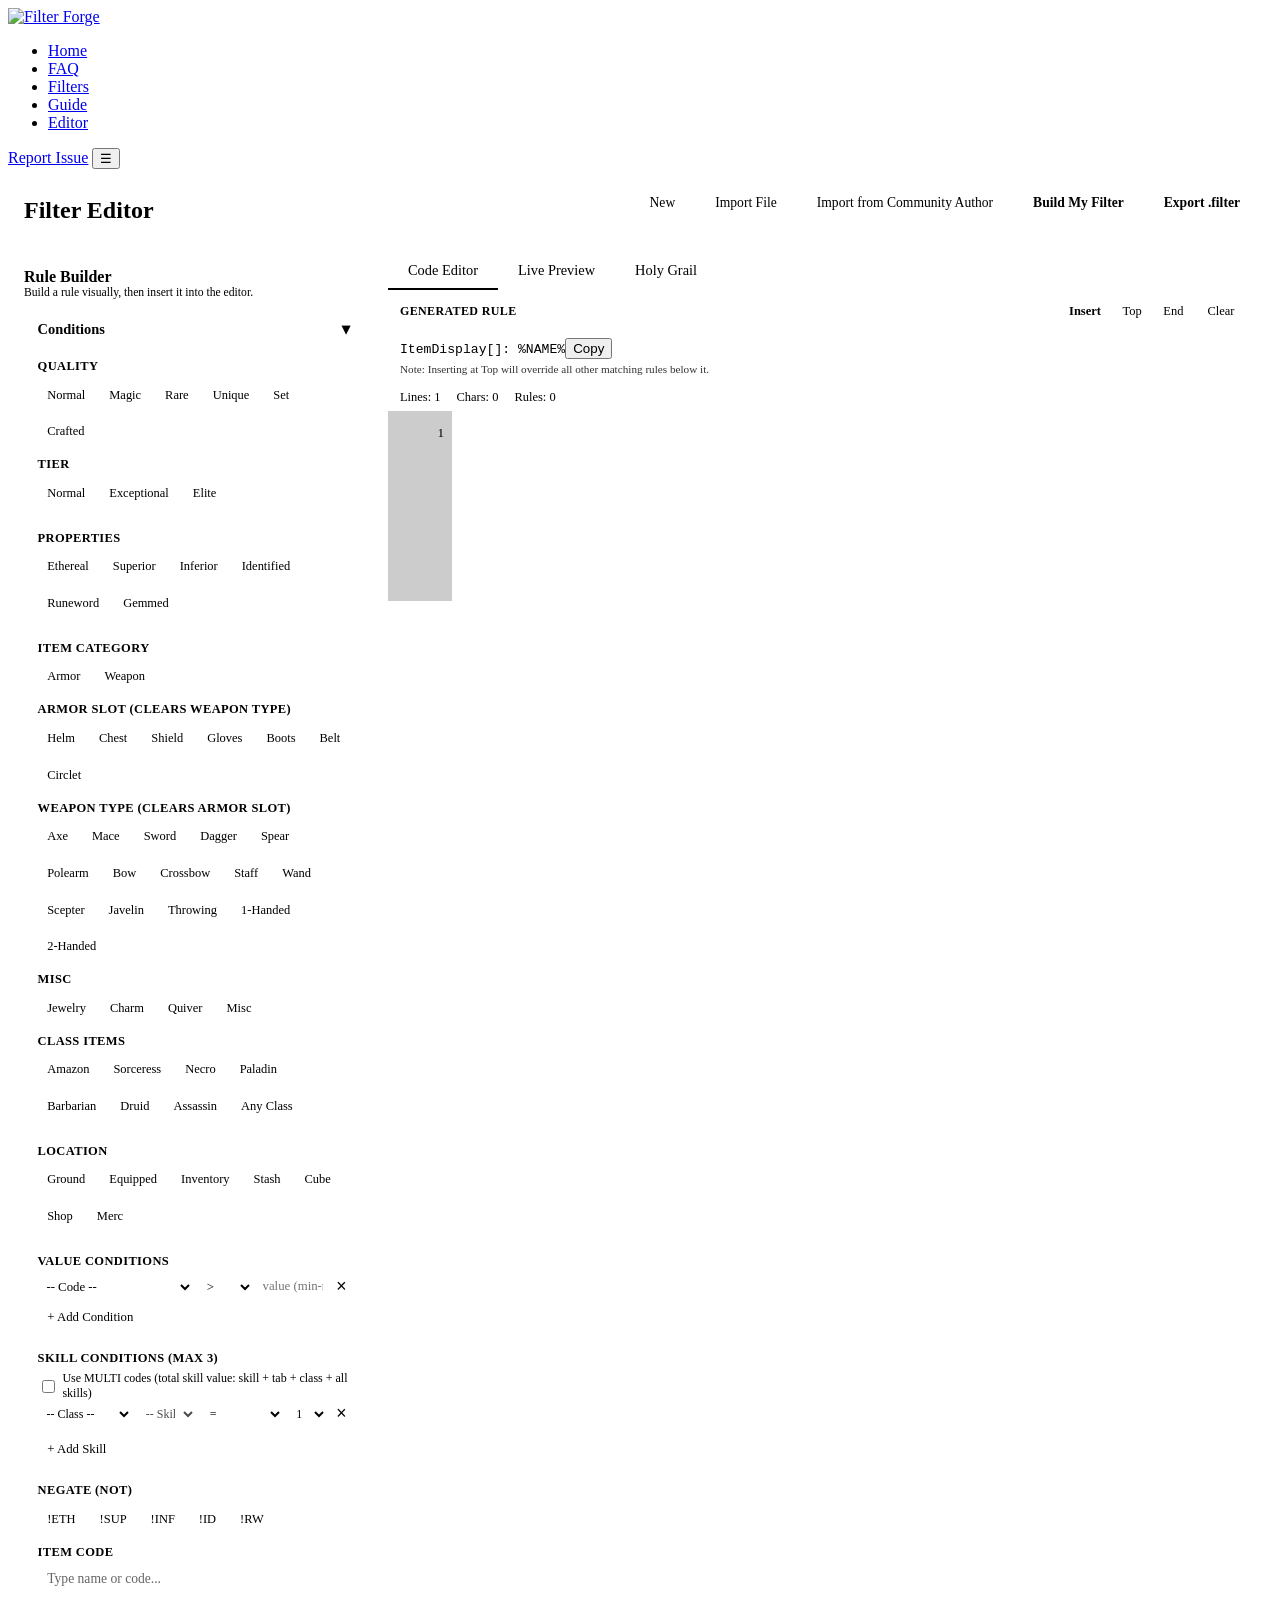
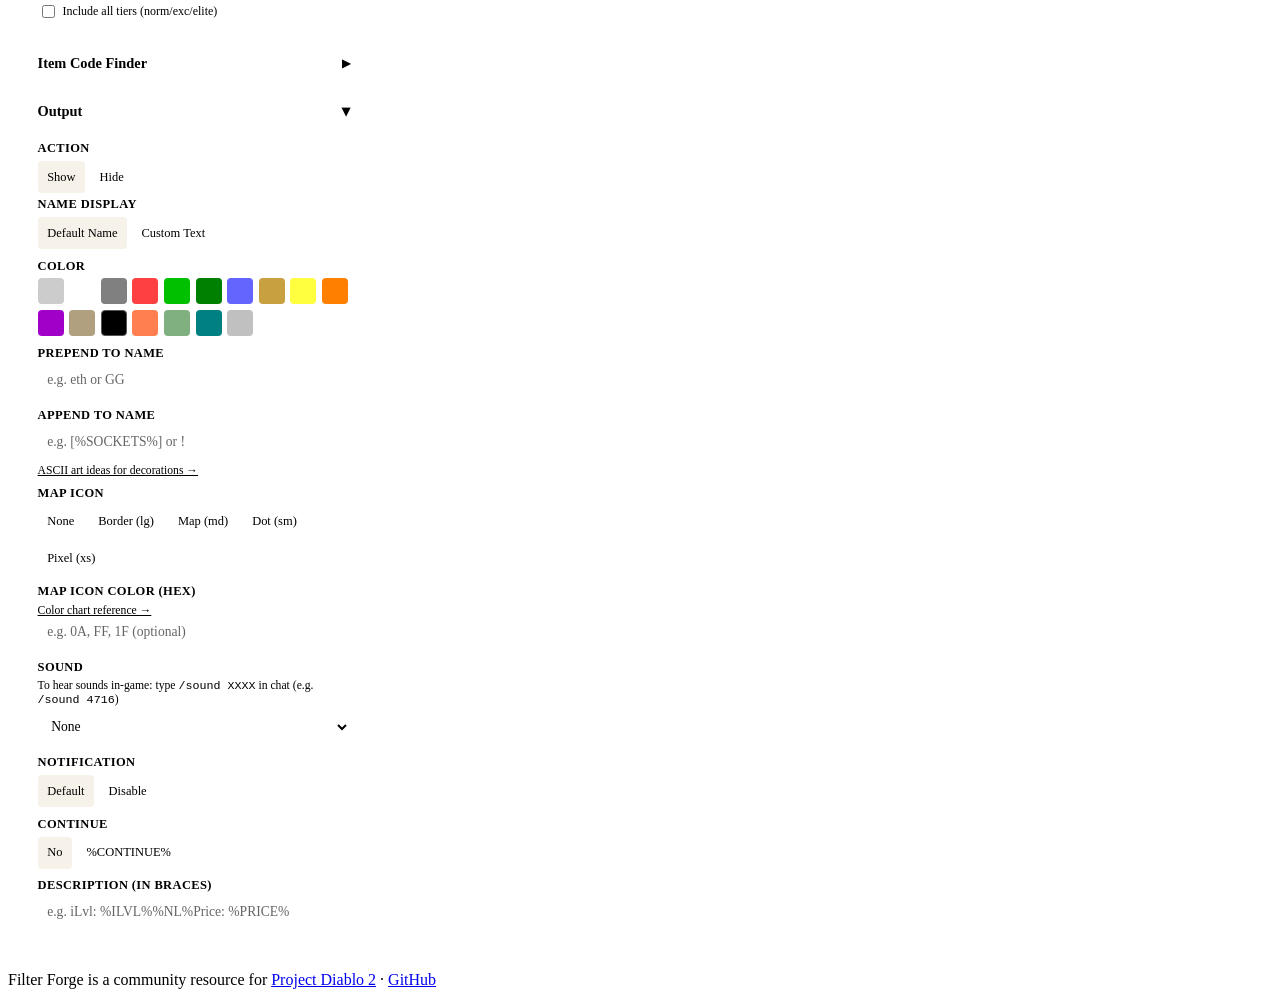
==== commit 6317e738: "Feat #141: Add basic community filter edit mode When importing a community filter, users can now cho" ====
--- a/editor.html
+++ b/editor.html
@@ -365,6 +365,14 @@
                   <strong>Imbue / Slam Suggestions</strong>
                   <span>Suggest imbuing or slamming good ethereal white bases</span>
                 </button>
+                <button class="wizard-opt" data-value="shopping">
+                  <strong>Shopping: Crafting Bases</strong>
+                  <span>Annotate affordable crafting bases in shops</span>
+                </button>
+                <button class="wizard-opt" data-value="skillbases">
+                  <strong>Shopping: Skill Bases</strong>
+                  <span>Show +5/6/7 total skill annotations on items (for selected classes)</span>
+                </button>
               </div>
             </div>
 
@@ -403,7 +411,7 @@
               <div class="builder-panel" id="conditions-panel">
 
                 <label class="builder-label">Quality</label>
-                <div class="chip-group" data-field="quality">
+                <div class="chip-group" data-field="quality" data-multi="false">
                   <button class="chip" data-value="NMAG">Normal</button>
                   <button class="chip" data-value="MAG">Magic</button>
                   <button class="chip" data-value="RARE">Rare</button>
@@ -438,7 +446,7 @@
                 </div>
 
                 <label class="builder-label">Armor Slot<span class="text-muted"> (clears weapon type)</span></label>
-                <div class="chip-group" data-field="equipment">
+                <div class="chip-group" data-field="equipment" data-multi="false">
                   <button class="chip" data-value="HELM">Helm</button>
                   <button class="chip" data-value="CHEST">Chest</button>
                   <button class="chip" data-value="SHIELD">Shield</button>
@@ -449,7 +457,7 @@
                 </div>
 
                 <label class="builder-label">Weapon Type<span class="text-muted"> (clears armor slot)</span></label>
-                <div class="chip-group" data-field="weapons">
+                <div class="chip-group" data-field="weapons" data-multi="false">
                   <button class="chip" data-value="AXE">Axe</button>
                   <button class="chip" data-value="MACE">Mace</button>
                   <button class="chip" data-value="SWORD">Sword</button>
@@ -468,7 +476,7 @@
                 </div>
 
                 <label class="builder-label">Misc</label>
-                <div class="chip-group" data-field="misc">
+                <div class="chip-group" data-field="misc" data-multi="false">
                   <button class="chip" data-value="JEWELRY">Jewelry</button>
                   <button class="chip" data-value="CHARM">Charm</button>
                   <button class="chip" data-value="QUIVER">Quiver</button>
@@ -476,7 +484,7 @@
                 </div>
 
                 <label class="builder-label">Class Items</label>
-                <div class="chip-group" data-field="classitems">
+                <div class="chip-group" data-field="classitems" data-multi="false">
                   <button class="chip" data-value="ZON">Amazon</button>
                   <button class="chip" data-value="SOR">Sorceress</button>
                   <button class="chip" data-value="NEC">Necro</button>
@@ -485,6 +493,18 @@
                   <button class="chip" data-value="DRU">Druid</button>
                   <button class="chip" data-value="SIN">Assassin</button>
                   <button class="chip" data-value="CLASS">Any Class</button>
+                </div>
+
+                <hr class="builder-divider">
+                <label class="builder-label">Location</label>
+                <div class="chip-group" data-field="location" data-multi="true">
+                  <button class="chip" data-value="GROUND">Ground</button>
+                  <button class="chip" data-value="EQUIPPED">Equipped</button>
+                  <button class="chip" data-value="INVENTORY">Inventory</button>
+                  <button class="chip" data-value="STASH">Stash</button>
+                  <button class="chip" data-value="CUBE">Cube</button>
+                  <button class="chip" data-value="SHOP">Shop</button>
+                  <button class="chip" data-value="MERC">Merc</button>
                 </div>
 
                 <hr class="builder-divider">
@@ -550,6 +570,9 @@
 
                 <hr class="builder-divider">
                 <label class="builder-label">Skill Conditions (max 3)</label>
+                <label class="builder-checkbox" for="skill-multi-mode">
+                  <input type="checkbox" id="skill-multi-mode"> Use MULTI codes (total skill value: skill + tab + class + all skills)
+                </label>
                 <div class="skill-conditions" id="skill-conditions">
                   <div class="skill-row">
                     <select class="skill-class" aria-label="Skill class">
@@ -633,14 +656,14 @@
               <div class="builder-panel" id="output-panel">
 
                 <label class="builder-label">Action</label>
-                <div class="chip-group" data-field="action">
+                <div class="chip-group" data-field="action" data-multi="false">
                   <button class="chip active" data-value="show">Show</button>
                   <button class="chip" data-value="hide">Hide</button>
                 </div>
 
                 <div id="output-options">
                   <label class="builder-label">Name Display</label>
-                  <div class="chip-group" data-field="nameDisplay">
+                  <div class="chip-group" data-field="nameDisplay" data-multi="false">
                     <button class="chip active" data-value="%NAME%">Default Name</button>
                     <button class="chip" data-value="custom">Custom Text</button>
                   </div>
@@ -675,7 +698,7 @@
                   <a href="https://www.asciiart.eu/ascii-dividers/gallery" target="_blank" rel="noopener" class="builder-hint-link" style="margin-top:0.2rem;">ASCII art ideas for decorations &rarr;</a>
 
                   <label class="builder-label">Map Icon</label>
-                  <div class="chip-group" data-field="mapIcon">
+                  <div class="chip-group" data-field="mapIcon" data-multi="false">
                     <button class="chip" data-value="">None</button>
                     <button class="chip" data-value="%BORDER%">Border (lg)</button>
                     <button class="chip" data-value="%MAP%">Map (md)</button>
@@ -711,13 +734,13 @@
                   </select>
 
                   <label class="builder-label">Notification</label>
-                  <div class="chip-group" data-field="notify">
+                  <div class="chip-group" data-field="notify" data-multi="false">
                     <button class="chip active" data-value="" title="Use PD2's built-in notification behavior">Default</button>
                     <button class="chip" data-value="%NOTIFY-DEAD%" title="Suppress built-in notifications for this rule">Disable</button>
                   </div>
 
                   <label class="builder-label">Continue</label>
-                  <div class="chip-group" data-field="continue">
+                  <div class="chip-group" data-field="continueKw" data-multi="false">
                     <button class="chip active" data-value="">No</button>
                     <button class="chip" data-value="%CONTINUE%">%CONTINUE%</button>
                   </div>
@@ -728,20 +751,6 @@
               </div>
             </div>
 
-            <!-- Templates -->
-            <div class="builder-group">
-              <div class="builder-group-header" data-toggle="templates-panel">
-                <span>Templates</span>
-                <span class="chevron" aria-hidden="true">&#9654;</span>
-              </div>
-              <div class="builder-panel" id="templates-panel">
-                <button class="template-btn" data-template="starter">Starter Filter</button>
-                <button class="template-btn" data-template="endgame">Endgame Strict</button>
-                <button class="template-btn" data-template="runes">Rune Highlights</button>
-                <button class="template-btn" data-template="crafting">Crafting Bases</button>
-                <button class="template-btn" data-template="mapping">Mapping Filter</button>
-              </div>
-            </div>
           </div>
         </aside>
 
@@ -790,6 +799,40 @@
 // ItemDisplay[NMAG NORM CLVL>30]:
 // ItemDisplay[]: %NAME%"></textarea>
               </div>
+            </div>
+          </div>
+
+          <!-- Community Edit Mode pane -->
+          <div class="editor-pane" id="pane-community" style="display:none">
+            <div class="community-mode-banner">
+              <div class="community-mode-info">
+                <span class="community-mode-label">Community Edit Mode</span>
+                <span class="community-mode-filter" id="community-filter-name">—</span>
+              </div>
+              <div class="community-mode-actions">
+                <button class="btn btn-secondary btn-small" id="btn-community-refresh" title="Re-download the latest version of this community filter">Refresh Filter</button>
+                <button class="btn btn-secondary btn-small" id="btn-community-exit" title="Exit community edit mode and return to full editor">Exit Mode</button>
+              </div>
+            </div>
+            <div class="community-block">
+              <label class="community-block-label" for="community-top-block">Your Top Block <span class="text-muted">(rules here override the community filter)</span></label>
+              <textarea class="code-editor community-editor" id="community-top-block" spellcheck="false" autocomplete="off" autocorrect="off" autocapitalize="off"
+                placeholder="// Add your custom rules here. These will appear ABOVE the community filter and take priority."></textarea>
+            </div>
+            <div class="community-block community-block-locked">
+              <div class="community-block-header">
+                <label class="community-block-label">Community Filter <span class="text-muted">(read-only)</span></label>
+                <button class="btn btn-secondary btn-small" id="btn-community-toggle" title="Show/hide community filter text">Show</button>
+              </div>
+              <div class="community-preview-collapsed" id="community-collapsed-info">
+                <span class="text-muted" id="community-line-count">0 lines</span>
+              </div>
+              <textarea class="code-editor community-editor community-readonly" id="community-filter-text" readonly spellcheck="false" style="display:none"></textarea>
+            </div>
+            <div class="community-block">
+              <label class="community-block-label" for="community-bottom-block">Your Bottom Block <span class="text-muted">(fallback rules)</span></label>
+              <textarea class="code-editor community-editor" id="community-bottom-block" spellcheck="false" autocomplete="off" autocorrect="off" autocapitalize="off"
+                placeholder="// Add fallback rules here. These appear BELOW the community filter."></textarea>
             </div>
           </div>
 
--- a/css/editor.css
+++ b/css/editor.css
@@ -438,27 +438,6 @@
   padding: 0.35rem 0.6rem;
 }
 
-/* Templates */
-.template-btn {
-  display: block;
-  width: 100%;
-  padding: 0.5rem 0.75rem;
-  margin-bottom: 0.35rem;
-  background: var(--bg-secondary);
-  border: 1px solid var(--border);
-  border-radius: 4px;
-  color: var(--text-primary);
-  font-size: 0.85rem;
-  font-family: var(--font-body);
-  text-align: left;
-  cursor: pointer;
-  transition: border-color 0.15s, color 0.15s;
-}
-
-.template-btn:hover {
-  border-color: var(--accent-primary);
-  color: var(--accent-primary);
-}
 
 /* Editor main area */
 .editor-main {
@@ -1459,3 +1438,103 @@
     flex-direction: column;
   }
 }
+
+/* ============================================
+   Community Edit Mode
+   ============================================ */
+.community-mode-banner {
+  display: flex;
+  align-items: center;
+  justify-content: space-between;
+  background: var(--bg-secondary);
+  border: 1px solid var(--accent-primary);
+  border-radius: 8px;
+  padding: 0.75rem 1rem;
+  margin-bottom: 1rem;
+  flex-wrap: wrap;
+  gap: 0.5rem;
+}
+
+.community-mode-info {
+  display: flex;
+  align-items: center;
+  gap: 0.75rem;
+  flex-wrap: wrap;
+}
+
+.community-mode-label {
+  font-weight: 700;
+  font-size: 0.95rem;
+  color: var(--accent-primary);
+  text-transform: uppercase;
+  letter-spacing: 0.5px;
+}
+
+.community-mode-filter {
+  font-size: 0.9rem;
+  color: var(--text-secondary);
+}
+
+.community-mode-actions {
+  display: flex;
+  gap: 0.5rem;
+}
+
+.community-block {
+  margin-bottom: 1rem;
+}
+
+.community-block-label {
+  display: block;
+  font-weight: 600;
+  font-size: 0.85rem;
+  margin-bottom: 0.35rem;
+  color: var(--text-primary);
+}
+
+.community-block-locked {
+  background: var(--bg-secondary);
+  border: 1px solid var(--border);
+  border-radius: 8px;
+  padding: 0.75rem 1rem;
+}
+
+.community-block-header {
+  display: flex;
+  align-items: center;
+  justify-content: space-between;
+  margin-bottom: 0.25rem;
+}
+
+.community-preview-collapsed {
+  font-size: 0.85rem;
+}
+
+.community-editor {
+  width: 100%;
+  min-height: 80px;
+  max-height: 400px;
+  resize: vertical;
+  font-family: var(--font-mono, 'Consolas', 'Courier New', monospace);
+  font-size: 0.85rem;
+  line-height: 1.5;
+  padding: 0.5rem;
+  border: 1px solid var(--border);
+  border-radius: 6px;
+  background: var(--bg-primary);
+  color: var(--text-primary);
+  tab-size: 4;
+}
+
+.community-editor:focus {
+  outline: 2px solid var(--accent-primary);
+  outline-offset: -1px;
+}
+
+.community-readonly {
+  opacity: 0.7;
+  cursor: default;
+  background: var(--bg-secondary);
+  min-height: 120px;
+  max-height: 500px;
+}
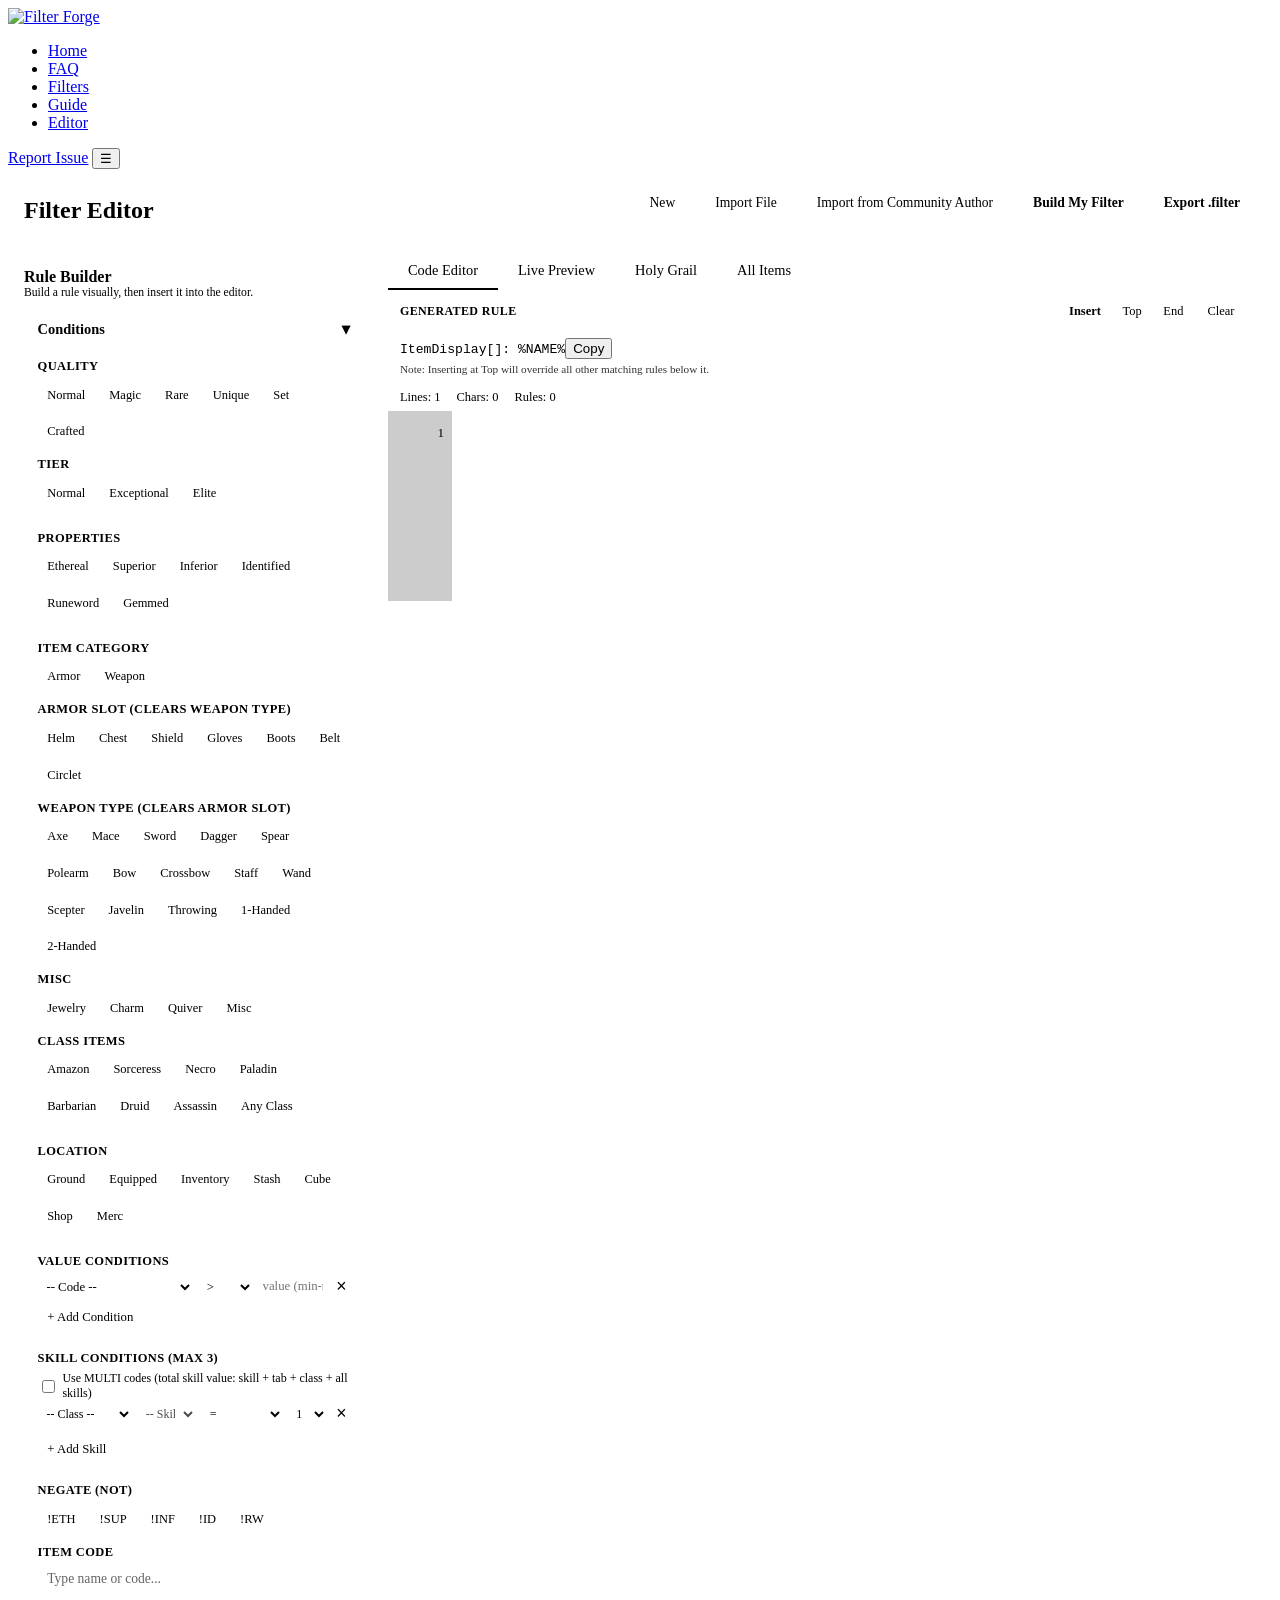
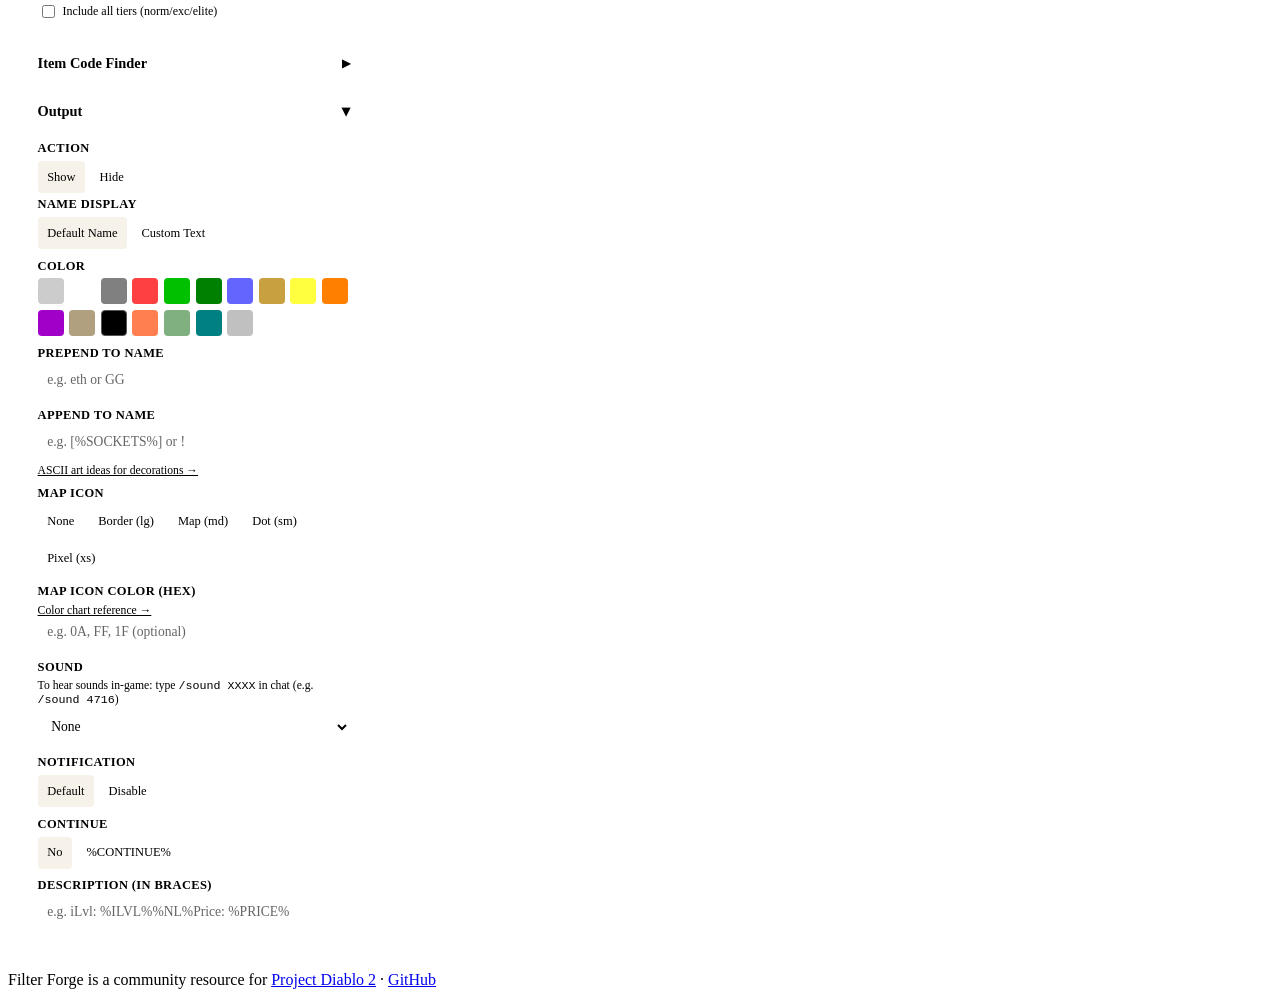
==== commit c801d8e7: "Enhance All Items view: complete item data, colors, variants, filter level dropdown - Complete uniqu" ====
--- a/editor.html
+++ b/editor.html
@@ -760,6 +760,7 @@
             <button class="editor-tab active" data-tab="code">Code Editor</button>
             <button class="editor-tab" data-tab="preview">Live Preview</button>
             <button class="editor-tab" data-tab="grail">Holy Grail</button>
+            <button class="editor-tab" data-tab="allitems">All Items</button>
           </div>
 
           <!-- Generated Rule (from Rule Builder) -->
@@ -799,40 +800,6 @@
 // ItemDisplay[NMAG NORM CLVL>30]:
 // ItemDisplay[]: %NAME%"></textarea>
               </div>
-            </div>
-          </div>
-
-          <!-- Community Edit Mode pane -->
-          <div class="editor-pane" id="pane-community" style="display:none">
-            <div class="community-mode-banner">
-              <div class="community-mode-info">
-                <span class="community-mode-label">Community Edit Mode</span>
-                <span class="community-mode-filter" id="community-filter-name">—</span>
-              </div>
-              <div class="community-mode-actions">
-                <button class="btn btn-secondary btn-small" id="btn-community-refresh" title="Re-download the latest version of this community filter">Refresh Filter</button>
-                <button class="btn btn-secondary btn-small" id="btn-community-exit" title="Exit community edit mode and return to full editor">Exit Mode</button>
-              </div>
-            </div>
-            <div class="community-block">
-              <label class="community-block-label" for="community-top-block">Your Top Block <span class="text-muted">(rules here override the community filter)</span></label>
-              <textarea class="code-editor community-editor" id="community-top-block" spellcheck="false" autocomplete="off" autocorrect="off" autocapitalize="off"
-                placeholder="// Add your custom rules here. These will appear ABOVE the community filter and take priority."></textarea>
-            </div>
-            <div class="community-block community-block-locked">
-              <div class="community-block-header">
-                <label class="community-block-label">Community Filter <span class="text-muted">(read-only)</span></label>
-                <button class="btn btn-secondary btn-small" id="btn-community-toggle" title="Show/hide community filter text">Show</button>
-              </div>
-              <div class="community-preview-collapsed" id="community-collapsed-info">
-                <span class="text-muted" id="community-line-count">0 lines</span>
-              </div>
-              <textarea class="code-editor community-editor community-readonly" id="community-filter-text" readonly spellcheck="false" style="display:none"></textarea>
-            </div>
-            <div class="community-block">
-              <label class="community-block-label" for="community-bottom-block">Your Bottom Block <span class="text-muted">(fallback rules)</span></label>
-              <textarea class="code-editor community-editor" id="community-bottom-block" spellcheck="false" autocomplete="off" autocorrect="off" autocapitalize="off"
-                placeholder="// Add fallback rules here. These appear BELOW the community filter."></textarea>
             </div>
           </div>
 
@@ -941,21 +908,11 @@
                 </optgroup>
               </select>
               <label class="preview-filtlvl-label">FILTLVL:
-                <select id="preview-filtlvl" title="Wizard-generated filters use levels 1-4. Higher levels are for custom filters.">
-                  <option value="0">0 (Show All)</option>
+                <select id="preview-filtlvl">
+                  <option value="0">0 — Off</option>
                   <option value="1" selected>1</option>
-                  <option value="2">2</option>
-                  <option value="3">3</option>
-                  <option value="4">4</option>
-                  <option value="5">5</option>
-                  <option value="6">6</option>
-                  <option value="7">7</option>
-                  <option value="8">8</option>
-                  <option value="9">9</option>
-                  <option value="10">10</option>
-                  <option value="11">11</option>
-                  <option value="12">12</option>
                 </select>
+                <span class="preview-filtlvl-name" id="preview-filtlvl-name"></span>
               </label>
               <button class="btn btn-secondary" id="btn-test-rule">Test</button>
             </div>
@@ -1027,6 +984,35 @@
             </div>
             <div class="grail-list" id="grail-list"></div>
           </div>
+          <!-- All Items (Bird's Eye View) pane -->
+          <div class="editor-pane" id="pane-allitems" style="display:none">
+            <div class="allitems-header">
+              <p class="text-muted">Bird's eye view of all items. See how your filter rules affect every item. Hidden items are greyed out. NMAG bases do not include staffmod variants. MAG/RARE items use ilvl 85 (charms use ilvl 99).</p>
+            </div>
+            <div class="allitems-controls">
+              <div class="allitems-categories" id="allitems-categories">
+                <button class="btn btn-small allitems-cat" data-cat="all">All</button>
+                <button class="btn btn-small allitems-cat" data-cat="nmag" title="Non-magic bases (no staffmod variants)">NMAG</button>
+                <button class="btn btn-small allitems-cat" data-cat="mag">MAG</button>
+                <button class="btn btn-small allitems-cat" data-cat="rare">RARE</button>
+                <button class="btn btn-small allitems-cat" data-cat="set">SET</button>
+                <button class="btn btn-small allitems-cat" data-cat="uni">UNI</button>
+                <button class="btn btn-small allitems-cat active" data-cat="runesgems">Runes &amp; Gems</button>
+                <button class="btn btn-small allitems-cat" data-cat="misc">Misc</button>
+              </div>
+              <div class="allitems-filtlvl">
+                <label for="allitems-filtlvl-select">Filter Level:</label>
+                <select id="allitems-filtlvl-select">
+                  <option value="0">0 — Off</option>
+                  <option value="1" selected>1</option>
+                </select>
+                <span class="allitems-filtlvl-name" id="allitems-filtlvl-name"></span>
+              </div>
+              <div class="allitems-stats" id="allitems-stats"></div>
+            </div>
+            <div class="allitems-results" id="allitems-results"></div>
+          </div>
+
         </div>
 
       </div>
--- a/css/editor.css
+++ b/css/editor.css
@@ -613,7 +613,6 @@
 
 .preview-filtlvl-label select {
   flex: none;
-  width: 5rem;
   padding: 0.4rem;
   background: var(--bg-card);
   border: 1px solid var(--border);
@@ -621,6 +620,12 @@
   color: var(--accent-primary);
   font-family: var(--font-mono);
   font-size: 0.85rem;
+}
+
+.preview-filtlvl-name {
+  color: var(--text-secondary);
+  font-style: italic;
+  font-size: 0.78rem;
 }
 
 .preview-results {
@@ -1439,102 +1444,208 @@
   }
 }
 
+
 /* ============================================
-   Community Edit Mode
+   All Items - Bird's Eye View
    ============================================ */
-.community-mode-banner {
-  display: flex;
-  align-items: center;
-  justify-content: space-between;
-  background: var(--bg-secondary);
-  border: 1px solid var(--accent-primary);
+.allitems-header {
+  margin-bottom: 0.75rem;
+}
+
+.allitems-controls {
+  display: flex;
+  align-items: center;
+  flex-wrap: wrap;
+  gap: 0.75rem;
+  margin-bottom: 1rem;
+  padding: 0.75rem;
+  background: var(--bg-secondary);
+  border: 1px solid var(--border);
   border-radius: 8px;
-  padding: 0.75rem 1rem;
-  margin-bottom: 1rem;
+}
+
+.allitems-categories {
+  display: flex;
   flex-wrap: wrap;
+  gap: 0.35rem;
+}
+
+.allitems-cat {
+  padding: 0.3rem 0.7rem;
+  font-size: 0.8rem;
+  border: 1px solid var(--border);
+  border-radius: 4px;
+  background: var(--bg-primary);
+  color: var(--text-secondary);
+  cursor: pointer;
+  transition: all 0.15s;
+}
+
+.allitems-cat:hover {
+  border-color: var(--accent-primary);
+  color: var(--text-primary);
+}
+
+.allitems-cat.active {
+  background: var(--accent-primary);
+  color: var(--bg-primary);
+  border-color: var(--accent-primary);
+  font-weight: 600;
+}
+
+.allitems-filtlvl {
+  display: flex;
+  align-items: center;
   gap: 0.5rem;
-}
-
-.community-mode-info {
-  display: flex;
-  align-items: center;
-  gap: 0.75rem;
-  flex-wrap: wrap;
-}
-
-.community-mode-label {
+  font-size: 0.85rem;
+  white-space: nowrap;
+}
+
+.allitems-filtlvl select {
+  padding: 0.2rem 0.4rem;
+  border: 1px solid var(--border);
+  border-radius: 4px;
+  background: var(--bg-primary);
+  color: var(--text-primary);
+  font-size: 0.82rem;
+}
+
+.allitems-filtlvl-name {
+  color: var(--text-secondary);
+  font-style: italic;
+  font-size: 0.8rem;
+}
+
+.allitems-stats {
+  font-size: 0.8rem;
+  color: var(--text-secondary);
+  margin-left: auto;
+}
+
+.allitems-stat-shown {
+  color: #00c000;
+  font-weight: 600;
+}
+
+.allitems-stat-hidden {
+  color: #808080;
+  font-weight: 600;
+}
+
+.allitems-stat-default {
+  color: var(--text-secondary);
+}
+
+.allitems-results {
+  display: grid;
+  grid-template-columns: repeat(auto-fill, minmax(280px, 1fr));
+  gap: 0.35rem;
+  max-height: 70vh;
+  overflow-y: auto;
+  padding: 0.25rem;
+}
+
+.allitems-loading {
+  grid-column: 1 / -1;
+  display: flex;
+  flex-direction: column;
+  align-items: center;
+  justify-content: center;
+  padding: 3rem;
+  gap: 1rem;
+  color: var(--text-secondary);
+}
+
+.allitems-spinner {
+  width: 36px;
+  height: 36px;
+  border: 3px solid var(--border);
+  border-top-color: var(--accent-primary);
+  border-radius: 50%;
+  animation: allitems-spin 0.7s linear infinite;
+}
+
+@keyframes allitems-spin {
+  to { transform: rotate(360deg); }
+}
+
+.allitems-item {
+  display: flex;
+  align-items: center;
+  gap: 0.5rem;
+  padding: 0.4rem 0.6rem;
+  border: 1px solid var(--border);
+  border-radius: 4px;
+  font-size: 0.8rem;
+  transition: opacity 0.2s;
+  background: var(--bg-primary);
+}
+
+.allitems-item-hidden {
+  opacity: 0.35;
+  text-decoration: line-through;
+  background: var(--bg-secondary);
+}
+
+.allitems-item-shown {
+  border-left: 3px solid #00c000;
+}
+
+.allitems-item-default {
+  border-left: 3px solid var(--border);
+}
+
+.allitems-item-name {
+  flex: 1;
+  font-family: var(--font-mono, 'Consolas', monospace);
+  font-size: 0.78rem;
+  overflow: hidden;
+  text-overflow: ellipsis;
+  white-space: nowrap;
+}
+
+.allitems-name-mag { color: #6464ff; }
+.allitems-name-rare { color: #ffff40; }
+.allitems-name-set { color: #00c000; }
+.allitems-name-uni { color: #c8a040; }
+.allitems-name-rune { color: #ff8000; }
+
+.allitems-item-code {
+  font-family: var(--font-mono, 'Consolas', monospace);
+  font-size: 0.72rem;
+  color: var(--text-secondary);
+  opacity: 0.7;
+}
+
+.allitems-item-status {
+  font-size: 0.68rem;
   font-weight: 700;
-  font-size: 0.95rem;
-  color: var(--accent-primary);
   text-transform: uppercase;
-  letter-spacing: 0.5px;
-}
-
-.community-mode-filter {
-  font-size: 0.9rem;
-  color: var(--text-secondary);
-}
-
-.community-mode-actions {
-  display: flex;
-  gap: 0.5rem;
-}
-
-.community-block {
-  margin-bottom: 1rem;
-}
-
-.community-block-label {
-  display: block;
-  font-weight: 600;
-  font-size: 0.85rem;
-  margin-bottom: 0.35rem;
-  color: var(--text-primary);
-}
-
-.community-block-locked {
-  background: var(--bg-secondary);
-  border: 1px solid var(--border);
-  border-radius: 8px;
-  padding: 0.75rem 1rem;
-}
-
-.community-block-header {
-  display: flex;
-  align-items: center;
-  justify-content: space-between;
-  margin-bottom: 0.25rem;
-}
-
-.community-preview-collapsed {
-  font-size: 0.85rem;
-}
-
-.community-editor {
-  width: 100%;
-  min-height: 80px;
-  max-height: 400px;
-  resize: vertical;
-  font-family: var(--font-mono, 'Consolas', 'Courier New', monospace);
-  font-size: 0.85rem;
-  line-height: 1.5;
-  padding: 0.5rem;
-  border: 1px solid var(--border);
-  border-radius: 6px;
-  background: var(--bg-primary);
-  color: var(--text-primary);
-  tab-size: 4;
-}
-
-.community-editor:focus {
-  outline: 2px solid var(--accent-primary);
-  outline-offset: -1px;
-}
-
-.community-readonly {
-  opacity: 0.7;
-  cursor: default;
-  background: var(--bg-secondary);
-  min-height: 120px;
-  max-height: 500px;
-}
+  min-width: 48px;
+  text-align: center;
+}
+
+.allitems-status-show {
+  color: #00c000;
+}
+
+.allitems-status-hide {
+  color: #808080;
+}
+
+.allitems-status-default {
+  color: var(--text-secondary);
+}
+
+@media (max-width: 768px) {
+  .allitems-results {
+    grid-template-columns: 1fr;
+  }
+  .allitems-controls {
+    flex-direction: column;
+    align-items: stretch;
+  }
+  .allitems-stats {
+    margin-left: 0;
+  }
+}
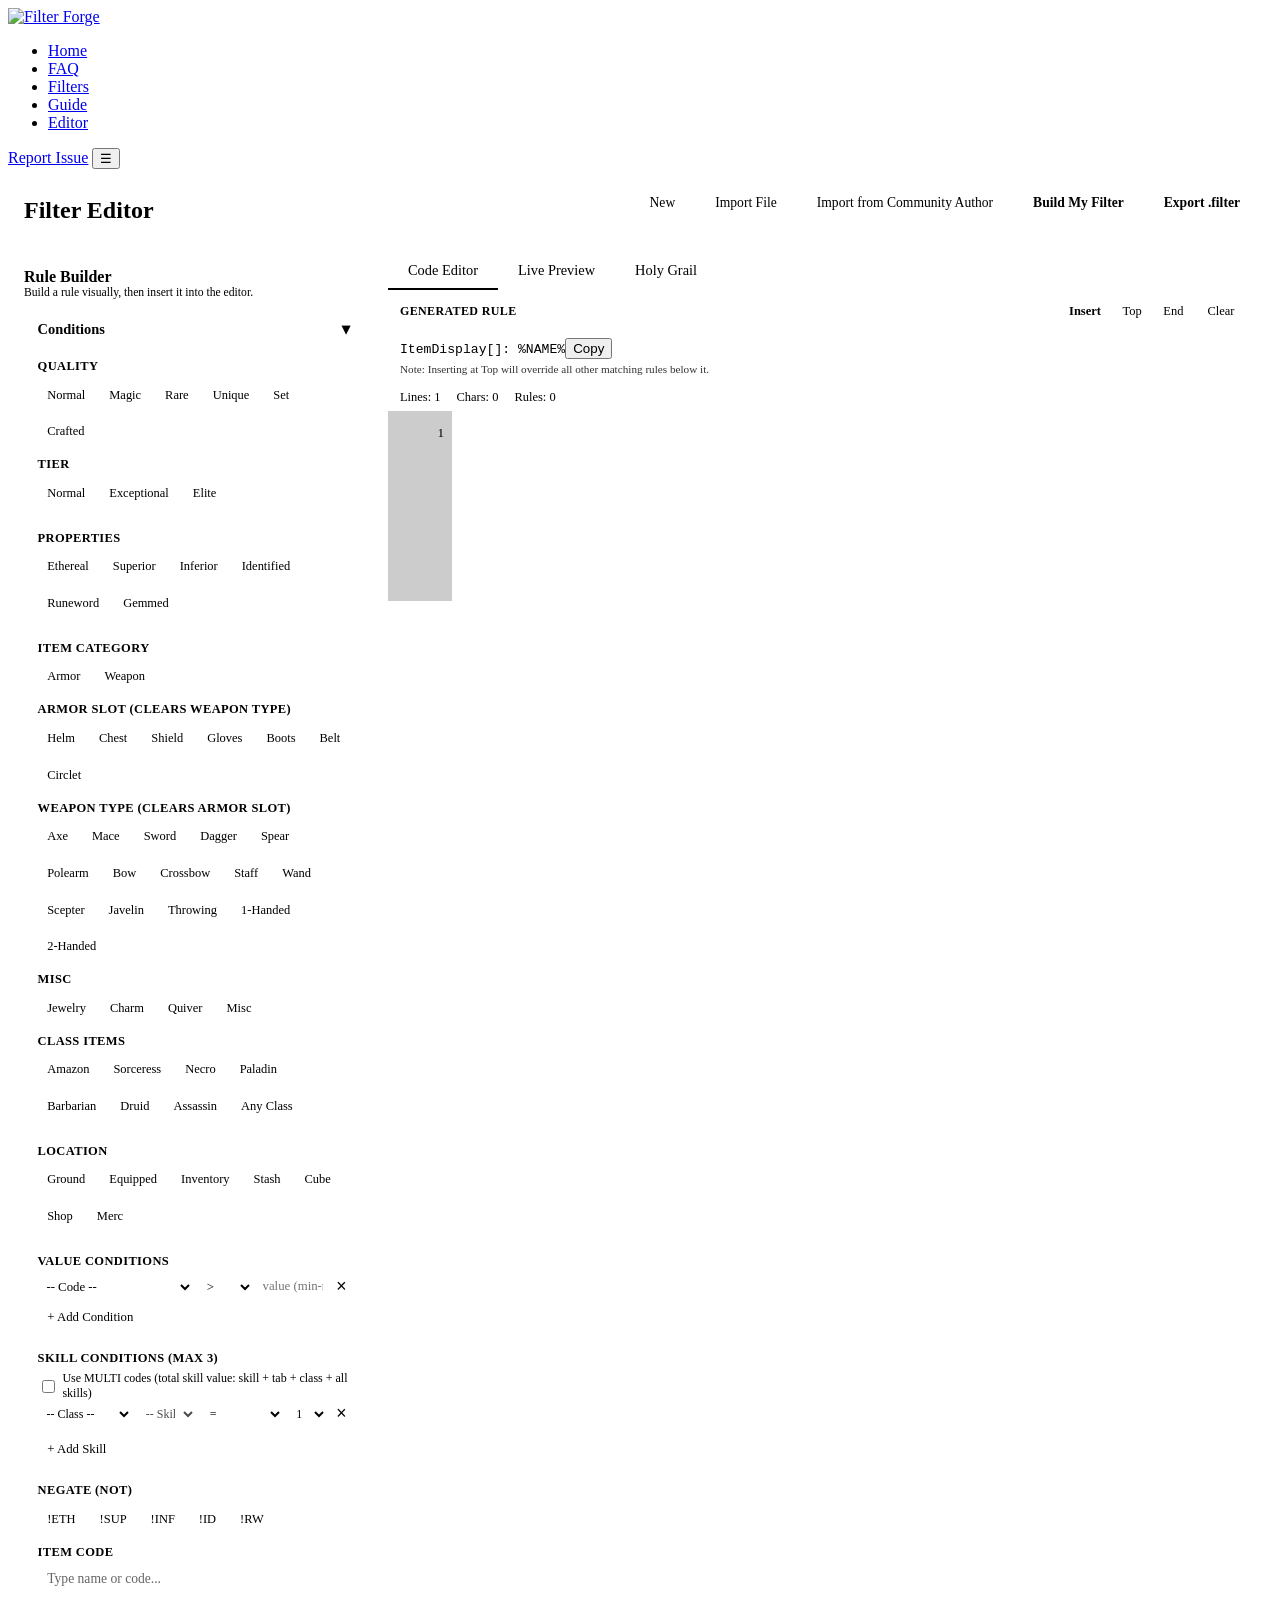
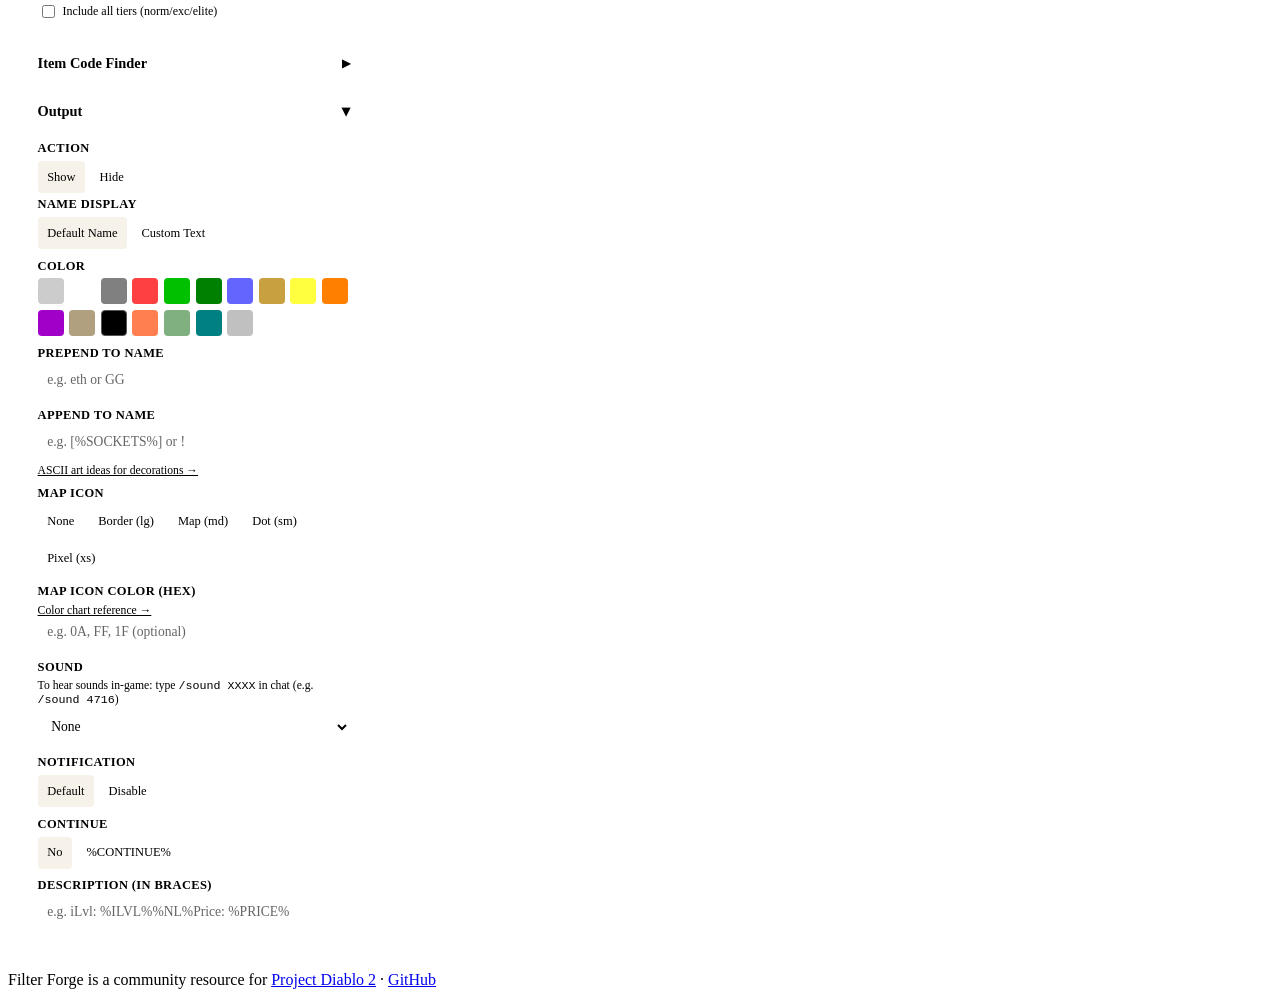
==== commit bef12782: "Fix community edit mode UI: simplify textareas, clearer exit/import prompts - Replace broken grid-ov" ====
--- a/editor.html
+++ b/editor.html
@@ -760,7 +760,6 @@
             <button class="editor-tab active" data-tab="code">Code Editor</button>
             <button class="editor-tab" data-tab="preview">Live Preview</button>
             <button class="editor-tab" data-tab="grail">Holy Grail</button>
-            <button class="editor-tab" data-tab="allitems">All Items</button>
           </div>
 
           <!-- Generated Rule (from Rule Builder) -->
@@ -800,6 +799,40 @@
 // ItemDisplay[NMAG NORM CLVL>30]:
 // ItemDisplay[]: %NAME%"></textarea>
               </div>
+            </div>
+          </div>
+
+          <!-- Community Edit Mode pane -->
+          <div class="editor-pane" id="pane-community" style="display:none">
+            <div class="community-mode-banner">
+              <div class="community-mode-info">
+                <span class="community-mode-label">Community Edit Mode</span>
+                <span class="community-mode-filter" id="community-filter-name">—</span>
+              </div>
+              <div class="community-mode-actions">
+                <button class="btn btn-secondary btn-small" id="btn-community-refresh" title="Re-download the latest version of this community filter">Refresh Filter</button>
+                <button class="btn btn-accent btn-small" id="btn-community-exit" title="Merge your top/bottom blocks into the full editor and leave Community Edit Mode">Switch to Full Editor</button>
+              </div>
+            </div>
+            <div class="community-block">
+              <label class="community-block-label" for="community-top-block">Your Top Block <span class="text-muted">(rules here override the community filter)</span></label>
+              <textarea class="community-textarea" id="community-top-block" spellcheck="false" autocomplete="off" autocorrect="off" autocapitalize="off"
+                placeholder="// Add your custom rules here. These will appear ABOVE the community filter and take priority."></textarea>
+            </div>
+            <div class="community-block community-block-locked">
+              <div class="community-block-header">
+                <label class="community-block-label">Community Filter <span class="text-muted">(read-only)</span></label>
+                <button class="btn btn-secondary btn-small" id="btn-community-toggle" title="Show/hide community filter text">Show</button>
+              </div>
+              <div class="community-preview-collapsed" id="community-collapsed-info">
+                <span class="text-muted" id="community-line-count">0 lines</span>
+              </div>
+              <textarea class="community-textarea community-textarea-readonly" id="community-filter-text" readonly spellcheck="false" style="display:none"></textarea>
+            </div>
+            <div class="community-block">
+              <label class="community-block-label" for="community-bottom-block">Your Bottom Block <span class="text-muted">(fallback rules)</span></label>
+              <textarea class="community-textarea" id="community-bottom-block" spellcheck="false" autocomplete="off" autocorrect="off" autocapitalize="off"
+                placeholder="// Add fallback rules here. These appear BELOW the community filter."></textarea>
             </div>
           </div>
 
@@ -908,11 +941,21 @@
                 </optgroup>
               </select>
               <label class="preview-filtlvl-label">FILTLVL:
-                <select id="preview-filtlvl">
-                  <option value="0">0 — Off</option>
+                <select id="preview-filtlvl" title="Wizard-generated filters use levels 1-4. Higher levels are for custom filters.">
+                  <option value="0">0 (Show All)</option>
                   <option value="1" selected>1</option>
+                  <option value="2">2</option>
+                  <option value="3">3</option>
+                  <option value="4">4</option>
+                  <option value="5">5</option>
+                  <option value="6">6</option>
+                  <option value="7">7</option>
+                  <option value="8">8</option>
+                  <option value="9">9</option>
+                  <option value="10">10</option>
+                  <option value="11">11</option>
+                  <option value="12">12</option>
                 </select>
-                <span class="preview-filtlvl-name" id="preview-filtlvl-name"></span>
               </label>
               <button class="btn btn-secondary" id="btn-test-rule">Test</button>
             </div>
@@ -984,35 +1027,6 @@
             </div>
             <div class="grail-list" id="grail-list"></div>
           </div>
-          <!-- All Items (Bird's Eye View) pane -->
-          <div class="editor-pane" id="pane-allitems" style="display:none">
-            <div class="allitems-header">
-              <p class="text-muted">Bird's eye view of all items. See how your filter rules affect every item. Hidden items are greyed out. NMAG bases do not include staffmod variants. MAG/RARE items use ilvl 85 (charms use ilvl 99).</p>
-            </div>
-            <div class="allitems-controls">
-              <div class="allitems-categories" id="allitems-categories">
-                <button class="btn btn-small allitems-cat" data-cat="all">All</button>
-                <button class="btn btn-small allitems-cat" data-cat="nmag" title="Non-magic bases (no staffmod variants)">NMAG</button>
-                <button class="btn btn-small allitems-cat" data-cat="mag">MAG</button>
-                <button class="btn btn-small allitems-cat" data-cat="rare">RARE</button>
-                <button class="btn btn-small allitems-cat" data-cat="set">SET</button>
-                <button class="btn btn-small allitems-cat" data-cat="uni">UNI</button>
-                <button class="btn btn-small allitems-cat active" data-cat="runesgems">Runes &amp; Gems</button>
-                <button class="btn btn-small allitems-cat" data-cat="misc">Misc</button>
-              </div>
-              <div class="allitems-filtlvl">
-                <label for="allitems-filtlvl-select">Filter Level:</label>
-                <select id="allitems-filtlvl-select">
-                  <option value="0">0 — Off</option>
-                  <option value="1" selected>1</option>
-                </select>
-                <span class="allitems-filtlvl-name" id="allitems-filtlvl-name"></span>
-              </div>
-              <div class="allitems-stats" id="allitems-stats"></div>
-            </div>
-            <div class="allitems-results" id="allitems-results"></div>
-          </div>
-
         </div>
 
       </div>
--- a/css/editor.css
+++ b/css/editor.css
@@ -613,6 +613,7 @@
 
 .preview-filtlvl-label select {
   flex: none;
+  width: 5rem;
   padding: 0.4rem;
   background: var(--bg-card);
   border: 1px solid var(--border);
@@ -620,12 +621,6 @@
   color: var(--accent-primary);
   font-family: var(--font-mono);
   font-size: 0.85rem;
-}
-
-.preview-filtlvl-name {
-  color: var(--text-secondary);
-  font-style: italic;
-  font-size: 0.78rem;
 }
 
 .preview-results {
@@ -1444,208 +1439,110 @@
   }
 }
 
-
 /* ============================================
-   All Items - Bird's Eye View
+   Community Edit Mode
    ============================================ */
-.allitems-header {
-  margin-bottom: 0.75rem;
-}
-
-.allitems-controls {
-  display: flex;
-  align-items: center;
+.community-mode-banner {
+  display: flex;
+  align-items: center;
+  justify-content: space-between;
+  background: var(--bg-secondary);
+  border: 1px solid var(--accent-primary);
+  border-radius: 8px;
+  padding: 0.75rem 1rem;
+  margin-bottom: 1rem;
   flex-wrap: wrap;
+  gap: 0.5rem;
+}
+
+.community-mode-info {
+  display: flex;
+  align-items: center;
   gap: 0.75rem;
+  flex-wrap: wrap;
+}
+
+.community-mode-label {
+  font-weight: 700;
+  font-size: 0.95rem;
+  color: var(--accent-primary);
+  text-transform: uppercase;
+  letter-spacing: 0.5px;
+}
+
+.community-mode-filter {
+  font-size: 0.9rem;
+  color: var(--text-secondary);
+}
+
+.community-mode-actions {
+  display: flex;
+  gap: 0.5rem;
+}
+
+.community-block {
   margin-bottom: 1rem;
-  padding: 0.75rem;
+}
+
+.community-block-label {
+  display: block;
+  font-weight: 600;
+  font-size: 0.85rem;
+  margin-bottom: 0.35rem;
+  color: var(--text-primary);
+}
+
+.community-block-locked {
   background: var(--bg-secondary);
   border: 1px solid var(--border);
   border-radius: 8px;
-}
-
-.allitems-categories {
-  display: flex;
-  flex-wrap: wrap;
-  gap: 0.35rem;
-}
-
-.allitems-cat {
-  padding: 0.3rem 0.7rem;
-  font-size: 0.8rem;
-  border: 1px solid var(--border);
-  border-radius: 4px;
+  padding: 0.75rem 1rem;
+}
+
+.community-block-header {
+  display: flex;
+  align-items: center;
+  justify-content: space-between;
+  margin-bottom: 0.25rem;
+}
+
+.community-preview-collapsed {
+  font-size: 0.85rem;
+}
+
+.community-textarea {
+  display: block;
+  width: 100%;
+  min-height: 80px;
+  max-height: 400px;
+  resize: vertical;
+  overflow: auto;
+  font-family: var(--font-mono, 'Consolas', 'Courier New', monospace);
+  font-size: 0.82rem;
+  line-height: 1.55;
+  padding: 0.5rem;
+  border: 1px solid var(--border);
+  border-radius: 6px;
   background: var(--bg-primary);
-  color: var(--text-secondary);
-  cursor: pointer;
-  transition: all 0.15s;
-}
-
-.allitems-cat:hover {
-  border-color: var(--accent-primary);
-  color: var(--text-primary);
-}
-
-.allitems-cat.active {
-  background: var(--accent-primary);
-  color: var(--bg-primary);
-  border-color: var(--accent-primary);
-  font-weight: 600;
-}
-
-.allitems-filtlvl {
-  display: flex;
-  align-items: center;
-  gap: 0.5rem;
-  font-size: 0.85rem;
-  white-space: nowrap;
-}
-
-.allitems-filtlvl select {
-  padding: 0.2rem 0.4rem;
-  border: 1px solid var(--border);
-  border-radius: 4px;
-  background: var(--bg-primary);
-  color: var(--text-primary);
-  font-size: 0.82rem;
-}
-
-.allitems-filtlvl-name {
-  color: var(--text-secondary);
-  font-style: italic;
-  font-size: 0.8rem;
-}
-
-.allitems-stats {
-  font-size: 0.8rem;
-  color: var(--text-secondary);
-  margin-left: auto;
-}
-
-.allitems-stat-shown {
-  color: #00c000;
-  font-weight: 600;
-}
-
-.allitems-stat-hidden {
-  color: #808080;
-  font-weight: 600;
-}
-
-.allitems-stat-default {
-  color: var(--text-secondary);
-}
-
-.allitems-results {
-  display: grid;
-  grid-template-columns: repeat(auto-fill, minmax(280px, 1fr));
-  gap: 0.35rem;
-  max-height: 70vh;
-  overflow-y: auto;
-  padding: 0.25rem;
-}
-
-.allitems-loading {
-  grid-column: 1 / -1;
-  display: flex;
-  flex-direction: column;
-  align-items: center;
-  justify-content: center;
-  padding: 3rem;
-  gap: 1rem;
-  color: var(--text-secondary);
-}
-
-.allitems-spinner {
-  width: 36px;
-  height: 36px;
-  border: 3px solid var(--border);
-  border-top-color: var(--accent-primary);
-  border-radius: 50%;
-  animation: allitems-spin 0.7s linear infinite;
-}
-
-@keyframes allitems-spin {
-  to { transform: rotate(360deg); }
-}
-
-.allitems-item {
-  display: flex;
-  align-items: center;
-  gap: 0.5rem;
-  padding: 0.4rem 0.6rem;
-  border: 1px solid var(--border);
-  border-radius: 4px;
-  font-size: 0.8rem;
-  transition: opacity 0.2s;
-  background: var(--bg-primary);
-}
-
-.allitems-item-hidden {
-  opacity: 0.35;
-  text-decoration: line-through;
-  background: var(--bg-secondary);
-}
-
-.allitems-item-shown {
-  border-left: 3px solid #00c000;
-}
-
-.allitems-item-default {
-  border-left: 3px solid var(--border);
-}
-
-.allitems-item-name {
-  flex: 1;
-  font-family: var(--font-mono, 'Consolas', monospace);
-  font-size: 0.78rem;
-  overflow: hidden;
-  text-overflow: ellipsis;
-  white-space: nowrap;
-}
-
-.allitems-name-mag { color: #6464ff; }
-.allitems-name-rare { color: #ffff40; }
-.allitems-name-set { color: #00c000; }
-.allitems-name-uni { color: #c8a040; }
-.allitems-name-rune { color: #ff8000; }
-
-.allitems-item-code {
-  font-family: var(--font-mono, 'Consolas', monospace);
-  font-size: 0.72rem;
-  color: var(--text-secondary);
+  color: var(--text-primary);
+  caret-color: var(--text-primary);
+  tab-size: 4;
+  white-space: pre;
+}
+
+.community-textarea:focus {
+  outline: 2px solid var(--accent-primary);
+  outline-offset: -1px;
+}
+
+.community-textarea::placeholder {
+  color: var(--text-secondary);
+  opacity: 0.5;
+}
+
+.community-textarea-readonly {
   opacity: 0.7;
-}
-
-.allitems-item-status {
-  font-size: 0.68rem;
-  font-weight: 700;
-  text-transform: uppercase;
-  min-width: 48px;
-  text-align: center;
-}
-
-.allitems-status-show {
-  color: #00c000;
-}
-
-.allitems-status-hide {
-  color: #808080;
-}
-
-.allitems-status-default {
-  color: var(--text-secondary);
-}
-
-@media (max-width: 768px) {
-  .allitems-results {
-    grid-template-columns: 1fr;
-  }
-  .allitems-controls {
-    flex-direction: column;
-    align-items: stretch;
-  }
-  .allitems-stats {
-    margin-left: 0;
-  }
-}
+  cursor: default;
+  background: var(--bg-secondary);
+  max-height: 500px;
+}
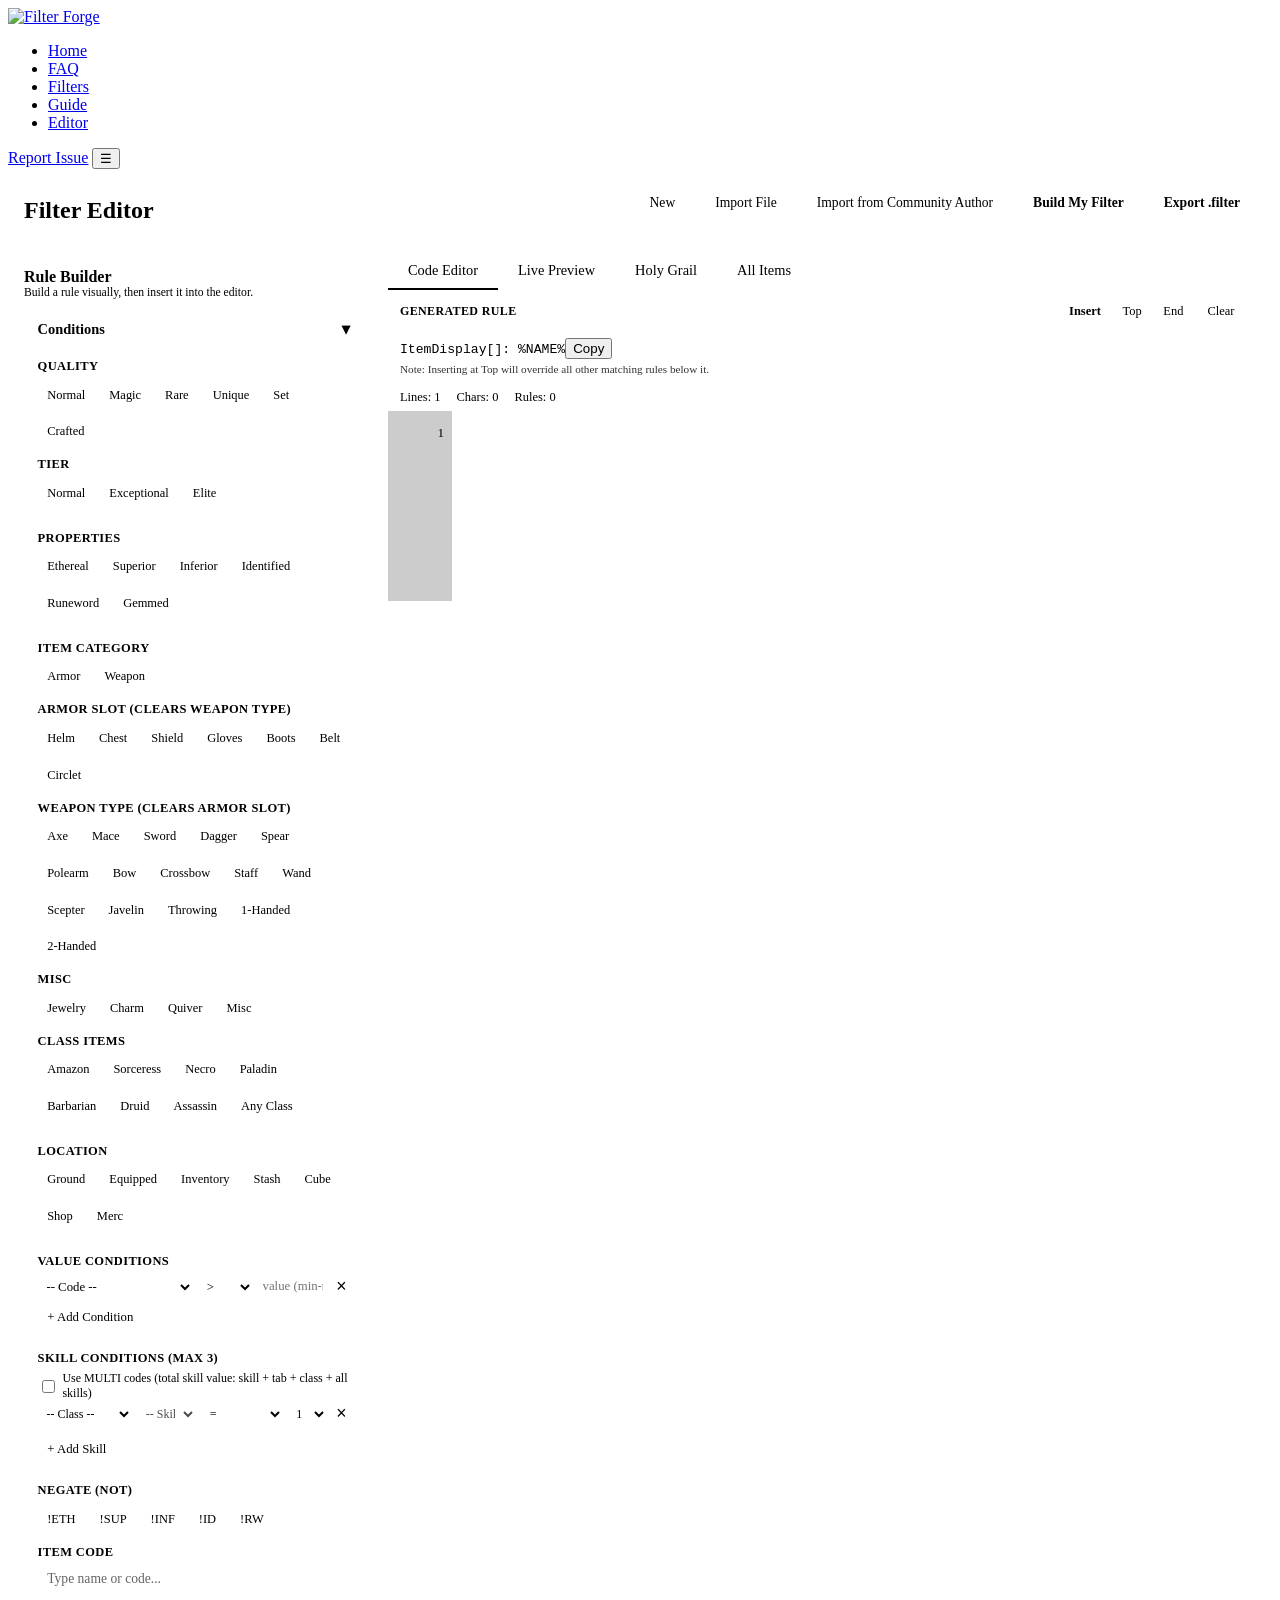
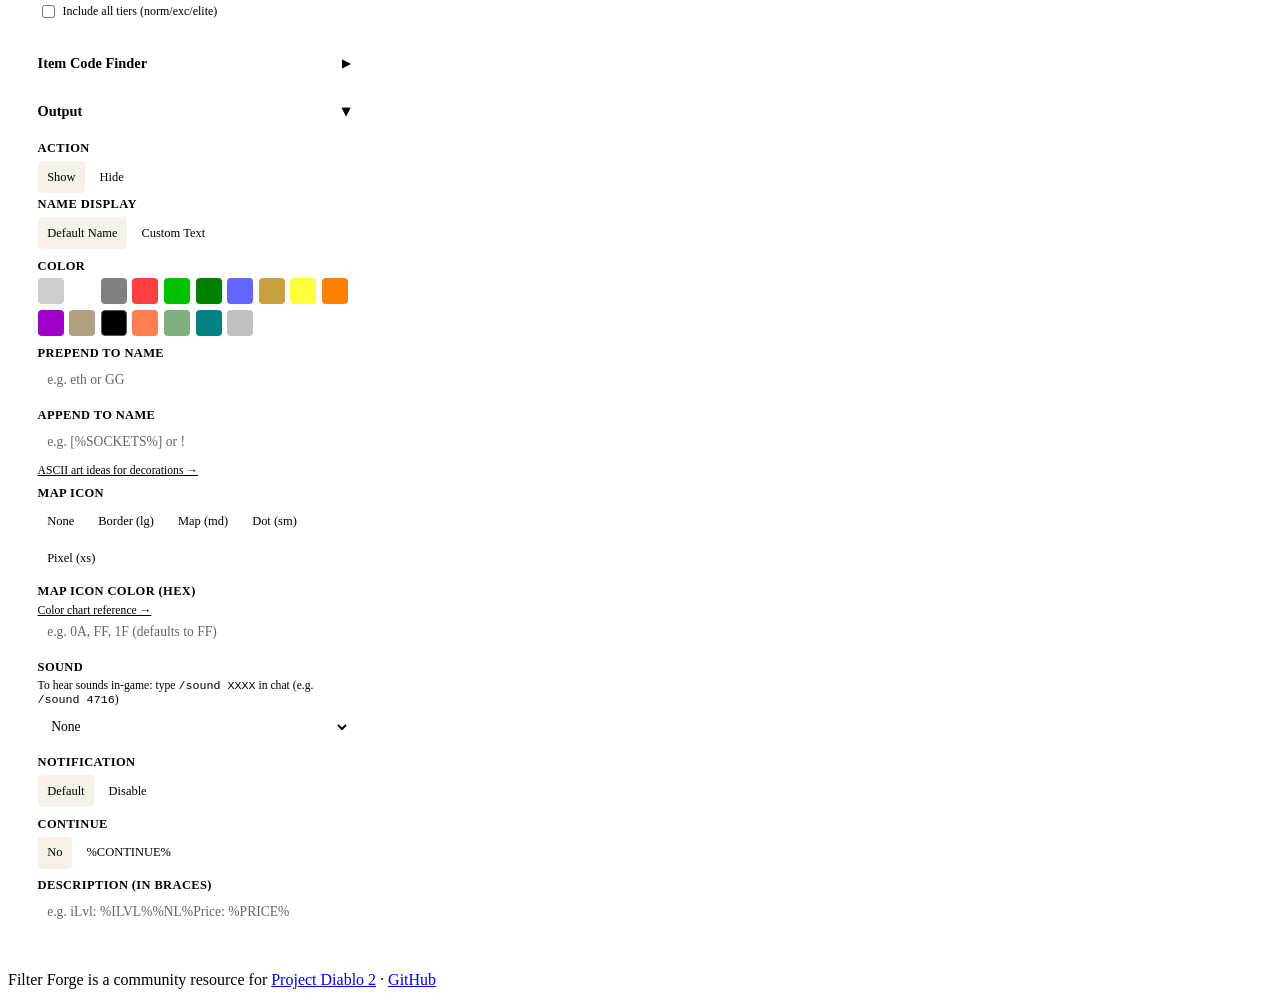
==== commit eec39054: "Merge pull request #150 from Maaaaaarrk/fix/149-dot-border-color-codes Fix #149: Ensure DOT, BORDER," ====
--- a/editor.html
+++ b/editor.html
@@ -77,11 +77,26 @@
               </div>
             </div>
 
-            <!-- Step 3: Loading/confirm -->
+            <!-- Step 3: Loading -->
             <div id="author-step-3" style="display:none">
               <div class="text-center" style="padding:2rem 0">
                 <p id="author-loading-msg">Downloading filter...</p>
                 <p id="author-error-msg" style="display:none;color:#ff4040">Failed to download filter. Please try again.</p>
+              </div>
+            </div>
+
+            <!-- Step 4: Choose import mode -->
+            <div id="author-step-4" style="display:none">
+              <p style="margin-bottom:1rem"><strong id="author-choice-file">Filter</strong></p>
+              <div style="display:flex;flex-direction:column;gap:0.75rem">
+                <button class="btn btn-secondary" id="btn-import-community" style="text-align:left;padding:0.75rem 1rem">
+                  <strong>Community Edit Mode</strong><br>
+                  <small class="text-muted">Read-only filter with auto-updates. Add your rules above/below.</small>
+                </button>
+                <button class="btn btn-secondary" id="btn-import-full" style="text-align:left;padding:0.75rem 1rem">
+                  <strong>Load into Full Editor</strong><br>
+                  <small class="text-muted">Full control to edit everything. No auto-updates.</small>
+                </button>
               </div>
             </div>
           </div>
@@ -708,7 +723,7 @@
 
                   <label class="builder-label" for="map-icon-color">Map Icon Color (hex)</label>
                   <a href="https://wiki.projectdiablo2.com/wiki/File:MapNotificationColors.png" target="_blank" rel="noopener" class="builder-hint-link">Color chart reference &rarr;</a>
-                  <input type="text" class="builder-input" id="map-icon-color" placeholder="e.g. 0A, FF, 1F (optional)" maxlength="2">
+                  <input type="text" class="builder-input" id="map-icon-color" placeholder="e.g. 0A, FF, 1F (defaults to FF)" maxlength="2">
 
                   <label class="builder-label" for="sound-select">Sound</label>
                   <p class="text-muted builder-hint">To hear sounds in-game: type <code>/sound XXXX</code> in chat (e.g. <code>/sound 4716</code>)</p>
@@ -760,6 +775,7 @@
             <button class="editor-tab active" data-tab="code">Code Editor</button>
             <button class="editor-tab" data-tab="preview">Live Preview</button>
             <button class="editor-tab" data-tab="grail">Holy Grail</button>
+            <button class="editor-tab" data-tab="allitems">All Items</button>
           </div>
 
           <!-- Generated Rule (from Rule Builder) -->
@@ -816,8 +832,24 @@
             </div>
             <div class="community-block">
               <label class="community-block-label" for="community-top-block">Your Top Block <span class="text-muted">(rules here override the community filter)</span></label>
-              <textarea class="community-textarea" id="community-top-block" spellcheck="false" autocomplete="off" autocorrect="off" autocapitalize="off"
-                placeholder="// Add your custom rules here. These will appear ABOVE the community filter and take priority."></textarea>
+              <div class="community-wrap">
+                <div class="community-hl" id="community-top-hl" aria-hidden="true"></div>
+                <textarea class="community-ta" id="community-top-block" spellcheck="false" autocomplete="off" autocorrect="off" autocapitalize="off"
+                  placeholder="// Add your custom rules here. These will appear ABOVE the community filter and take priority."></textarea>
+              </div>
+            </div>
+            <div class="community-block community-block-locked" id="community-grail-section" style="display:none">
+              <div class="community-block-header">
+                <label class="community-block-label">Holy Grail <span class="text-muted">(read-only, managed from Grail tab)</span></label>
+                <button class="btn btn-secondary btn-small" id="btn-community-grail-toggle" title="Show/hide grail rules">Show</button>
+              </div>
+              <div class="community-preview-collapsed" id="community-grail-collapsed">
+                <span class="text-muted" id="community-grail-count">0 lines</span>
+              </div>
+              <div class="community-wrap community-wrap-readonly" id="community-grail-wrap" style="display:none">
+                <div class="community-hl" id="community-grail-hl" aria-hidden="true"></div>
+                <textarea class="community-ta community-ta-readonly" id="community-grail-text" readonly spellcheck="false"></textarea>
+              </div>
             </div>
             <div class="community-block community-block-locked">
               <div class="community-block-header">
@@ -827,12 +859,18 @@
               <div class="community-preview-collapsed" id="community-collapsed-info">
                 <span class="text-muted" id="community-line-count">0 lines</span>
               </div>
-              <textarea class="community-textarea community-textarea-readonly" id="community-filter-text" readonly spellcheck="false" style="display:none"></textarea>
+              <div class="community-wrap community-wrap-readonly" id="community-mid-wrap" style="display:none">
+                <div class="community-hl" id="community-mid-hl" aria-hidden="true"></div>
+                <textarea class="community-ta community-ta-readonly" id="community-filter-text" readonly spellcheck="false"></textarea>
+              </div>
             </div>
             <div class="community-block">
               <label class="community-block-label" for="community-bottom-block">Your Bottom Block <span class="text-muted">(fallback rules)</span></label>
-              <textarea class="community-textarea" id="community-bottom-block" spellcheck="false" autocomplete="off" autocorrect="off" autocapitalize="off"
-                placeholder="// Add fallback rules here. These appear BELOW the community filter."></textarea>
+              <div class="community-wrap">
+                <div class="community-hl" id="community-bottom-hl" aria-hidden="true"></div>
+                <textarea class="community-ta" id="community-bottom-block" spellcheck="false" autocomplete="off" autocorrect="off" autocapitalize="off"
+                  placeholder="// Add fallback rules here. These appear BELOW the community filter."></textarea>
+              </div>
             </div>
           </div>
 
@@ -941,21 +979,11 @@
                 </optgroup>
               </select>
               <label class="preview-filtlvl-label">FILTLVL:
-                <select id="preview-filtlvl" title="Wizard-generated filters use levels 1-4. Higher levels are for custom filters.">
-                  <option value="0">0 (Show All)</option>
+                <select id="preview-filtlvl">
+                  <option value="0">0 — Off</option>
                   <option value="1" selected>1</option>
-                  <option value="2">2</option>
-                  <option value="3">3</option>
-                  <option value="4">4</option>
-                  <option value="5">5</option>
-                  <option value="6">6</option>
-                  <option value="7">7</option>
-                  <option value="8">8</option>
-                  <option value="9">9</option>
-                  <option value="10">10</option>
-                  <option value="11">11</option>
-                  <option value="12">12</option>
                 </select>
+                <span class="preview-filtlvl-name" id="preview-filtlvl-name"></span>
               </label>
               <button class="btn btn-secondary" id="btn-test-rule">Test</button>
             </div>
@@ -1027,6 +1055,35 @@
             </div>
             <div class="grail-list" id="grail-list"></div>
           </div>
+          <!-- All Items (Bird's Eye View) pane -->
+          <div class="editor-pane" id="pane-allitems" style="display:none">
+            <div class="allitems-header">
+              <p class="text-muted">Bird's eye view of all items. See how your filter rules affect every item. Hidden items are greyed out. NMAG bases do not include staffmod variants. MAG/RARE items use ilvl 85 (charms use ilvl 99).</p>
+            </div>
+            <div class="allitems-controls">
+              <div class="allitems-categories" id="allitems-categories">
+                <button class="btn btn-small allitems-cat" data-cat="all">All</button>
+                <button class="btn btn-small allitems-cat" data-cat="nmag" title="Non-magic bases (no staffmod variants)">NMAG</button>
+                <button class="btn btn-small allitems-cat" data-cat="mag">MAG</button>
+                <button class="btn btn-small allitems-cat" data-cat="rare">RARE</button>
+                <button class="btn btn-small allitems-cat" data-cat="set">SET</button>
+                <button class="btn btn-small allitems-cat" data-cat="uni">UNI</button>
+                <button class="btn btn-small allitems-cat active" data-cat="runesgems">Runes &amp; Gems</button>
+                <button class="btn btn-small allitems-cat" data-cat="misc">Misc</button>
+              </div>
+              <div class="allitems-filtlvl">
+                <label for="allitems-filtlvl-select">Filter Level:</label>
+                <select id="allitems-filtlvl-select">
+                  <option value="0">0 — Off</option>
+                  <option value="1" selected>1</option>
+                </select>
+                <span class="allitems-filtlvl-name" id="allitems-filtlvl-name"></span>
+              </div>
+              <div class="allitems-stats" id="allitems-stats"></div>
+            </div>
+            <div class="allitems-results" id="allitems-results"></div>
+          </div>
+
         </div>
 
       </div>
--- a/css/editor.css
+++ b/css/editor.css
@@ -5,7 +5,7 @@
 /* Diablo font for item preview */
 @font-face {
   font-family: 'Exocet';
-  src: url('../data/exocet-medium.ttf') format('truetype');
+  src: url('../data/exocetblizzardot-medium.otf') format('opentype');
   font-weight: normal;
   font-style: normal;
   font-display: swap;
@@ -613,7 +613,6 @@
 
 .preview-filtlvl-label select {
   flex: none;
-  width: 5rem;
   padding: 0.4rem;
   background: var(--bg-card);
   border: 1px solid var(--border);
@@ -621,6 +620,12 @@
   color: var(--accent-primary);
   font-family: var(--font-mono);
   font-size: 0.85rem;
+}
+
+.preview-filtlvl-name {
+  color: var(--text-secondary);
+  font-style: italic;
+  font-size: 0.78rem;
 }
 
 .preview-results {
@@ -1510,39 +1515,278 @@
   font-size: 0.85rem;
 }
 
-.community-textarea {
+.community-wrap {
+  position: relative;
+  overflow: auto;
+  min-height: 80px;
+  max-height: 400px;
+  border: 1px solid var(--border);
+  border-radius: 6px;
+  background: var(--bg-primary);
+}
+
+.community-wrap:focus-within {
+  outline: 2px solid var(--accent-primary);
+  outline-offset: -1px;
+}
+
+.community-wrap-readonly {
+  max-height: none;
+  background: var(--bg-secondary);
+  opacity: 0.85;
+}
+
+.community-hl {
+  position: absolute;
+  top: 0;
+  left: 0;
+  min-width: 100%;
+  min-height: 100%;
+  padding: 0.5rem;
+  font-family: var(--font-mono, 'Consolas', 'Courier New', monospace);
+  font-size: 0.82rem;
+  line-height: 1.55;
+  white-space: pre;
+  tab-size: 4;
+  pointer-events: none;
+}
+
+.community-ta {
+  position: relative;
   display: block;
   width: 100%;
   min-height: 80px;
-  max-height: 400px;
-  resize: vertical;
-  overflow: auto;
+  min-width: 100%;
+  width: max-content;
+  resize: none;
+  overflow: hidden;
+  padding: 0.5rem;
+  border: none;
+  background: transparent;
+  color: transparent;
+  caret-color: var(--text-primary);
   font-family: var(--font-mono, 'Consolas', 'Courier New', monospace);
   font-size: 0.82rem;
   line-height: 1.55;
-  padding: 0.5rem;
-  border: 1px solid var(--border);
-  border-radius: 6px;
+  white-space: pre;
+  tab-size: 4;
+  z-index: 1;
+}
+
+.community-ta:focus {
+  outline: none;
+}
+
+.community-ta::placeholder {
+  color: var(--text-secondary);
+  opacity: 0.5;
+}
+
+.community-ta-readonly {
+  cursor: default;
+}
+
+/* ============================================
+   All Items - Bird's Eye View
+   ============================================ */
+.allitems-header {
+  margin-bottom: 0.75rem;
+}
+
+.allitems-controls {
+  display: flex;
+  align-items: center;
+  flex-wrap: wrap;
+  gap: 0.75rem;
+  margin-bottom: 1rem;
+  padding: 0.75rem;
+  background: var(--bg-secondary);
+  border: 1px solid var(--border);
+  border-radius: 8px;
+}
+
+.allitems-categories {
+  display: flex;
+  flex-wrap: wrap;
+  gap: 0.35rem;
+}
+
+.allitems-cat {
+  padding: 0.3rem 0.7rem;
+  font-size: 0.8rem;
+  border: 1px solid var(--border);
+  border-radius: 4px;
   background: var(--bg-primary);
-  color: var(--text-primary);
-  caret-color: var(--text-primary);
-  tab-size: 4;
-  white-space: pre;
-}
-
-.community-textarea:focus {
-  outline: 2px solid var(--accent-primary);
-  outline-offset: -1px;
-}
-
-.community-textarea::placeholder {
-  color: var(--text-secondary);
-  opacity: 0.5;
-}
-
-.community-textarea-readonly {
+  color: var(--text-secondary);
+  cursor: pointer;
+  transition: all 0.15s;
+}
+
+.allitems-cat:hover {
+  border-color: var(--accent-primary);
+  color: var(--text-primary);
+}
+
+.allitems-cat.active {
+  background: var(--accent-primary);
+  color: var(--bg-primary);
+  border-color: var(--accent-primary);
+  font-weight: 600;
+}
+
+.allitems-filtlvl {
+  display: flex;
+  align-items: center;
+  gap: 0.5rem;
+  font-size: 0.85rem;
+  white-space: nowrap;
+}
+
+.allitems-filtlvl select {
+  padding: 0.2rem 0.4rem;
+  border: 1px solid var(--border);
+  border-radius: 4px;
+  background: var(--bg-primary);
+  color: var(--text-primary);
+  font-size: 0.82rem;
+}
+
+.allitems-filtlvl-name {
+  color: var(--text-secondary);
+  font-style: italic;
+  font-size: 0.8rem;
+}
+
+.allitems-stats {
+  font-size: 0.8rem;
+  color: var(--text-secondary);
+  margin-left: auto;
+}
+
+.allitems-stat-shown {
+  color: #00c000;
+  font-weight: 600;
+}
+
+.allitems-stat-hidden {
+  color: #808080;
+  font-weight: 600;
+}
+
+.allitems-stat-default {
+  color: var(--text-secondary);
+}
+
+.allitems-results {
+  display: grid;
+  grid-template-columns: repeat(auto-fill, minmax(280px, 1fr));
+  gap: 0.35rem;
+  max-height: 70vh;
+  overflow-y: auto;
+  padding: 0.25rem;
+}
+
+.allitems-loading {
+  grid-column: 1 / -1;
+  display: flex;
+  flex-direction: column;
+  align-items: center;
+  justify-content: center;
+  padding: 3rem;
+  gap: 1rem;
+  color: var(--text-secondary);
+}
+
+.allitems-spinner {
+  width: 36px;
+  height: 36px;
+  border: 3px solid var(--border);
+  border-top-color: var(--accent-primary);
+  border-radius: 50%;
+  animation: allitems-spin 0.7s linear infinite;
+}
+
+@keyframes allitems-spin {
+  to { transform: rotate(360deg); }
+}
+
+.allitems-item {
+  display: flex;
+  align-items: center;
+  gap: 0.5rem;
+  padding: 0.4rem 0.6rem;
+  border: 1px solid var(--border);
+  border-radius: 4px;
+  font-size: 0.8rem;
+  transition: opacity 0.2s;
+  background: var(--bg-primary);
+}
+
+.allitems-item-hidden {
+  opacity: 0.35;
+  text-decoration: line-through;
+  background: var(--bg-secondary);
+}
+
+.allitems-item-shown {
+  border-left: 3px solid #00c000;
+}
+
+.allitems-item-default {
+  border-left: 3px solid var(--border);
+}
+
+.allitems-item-name {
+  flex: 1;
+  font-family: var(--font-mono, 'Consolas', monospace);
+  font-size: 0.78rem;
+  overflow: hidden;
+  text-overflow: ellipsis;
+  white-space: nowrap;
+}
+
+.allitems-name-mag { color: #6464ff; }
+.allitems-name-rare { color: #ffff40; }
+.allitems-name-set { color: #00c000; }
+.allitems-name-uni { color: #c8a040; }
+.allitems-name-rune { color: #ff8000; }
+
+.allitems-item-code {
+  font-family: var(--font-mono, 'Consolas', monospace);
+  font-size: 0.72rem;
+  color: var(--text-secondary);
   opacity: 0.7;
-  cursor: default;
-  background: var(--bg-secondary);
-  max-height: 500px;
-}
+}
+
+.allitems-item-status {
+  font-size: 0.68rem;
+  font-weight: 700;
+  text-transform: uppercase;
+  min-width: 48px;
+  text-align: center;
+}
+
+.allitems-status-show {
+  color: #00c000;
+}
+
+.allitems-status-hide {
+  color: #808080;
+}
+
+.allitems-status-default {
+  color: var(--text-secondary);
+}
+
+@media (max-width: 768px) {
+  .allitems-results {
+    grid-template-columns: 1fr;
+  }
+  .allitems-controls {
+    flex-direction: column;
+    align-items: stretch;
+  }
+  .allitems-stats {
+    margin-left: 0;
+  }
+}
